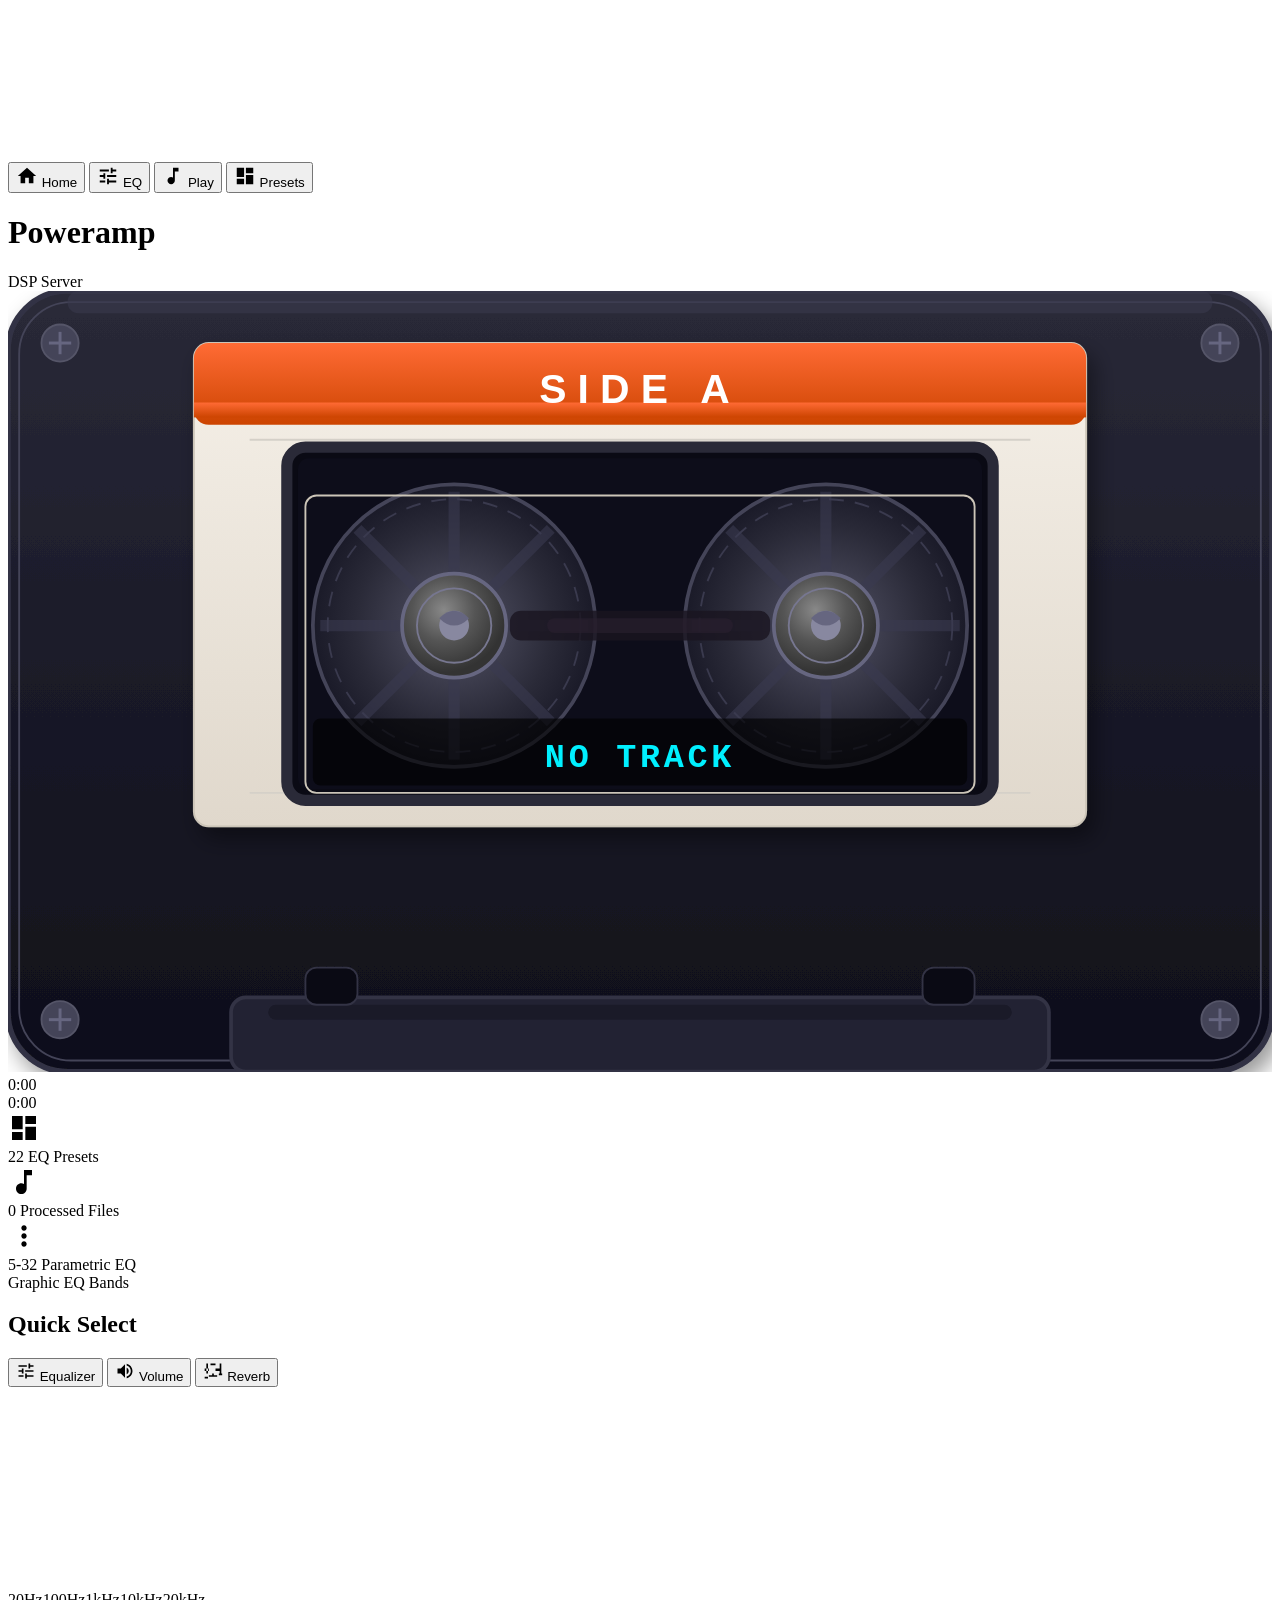
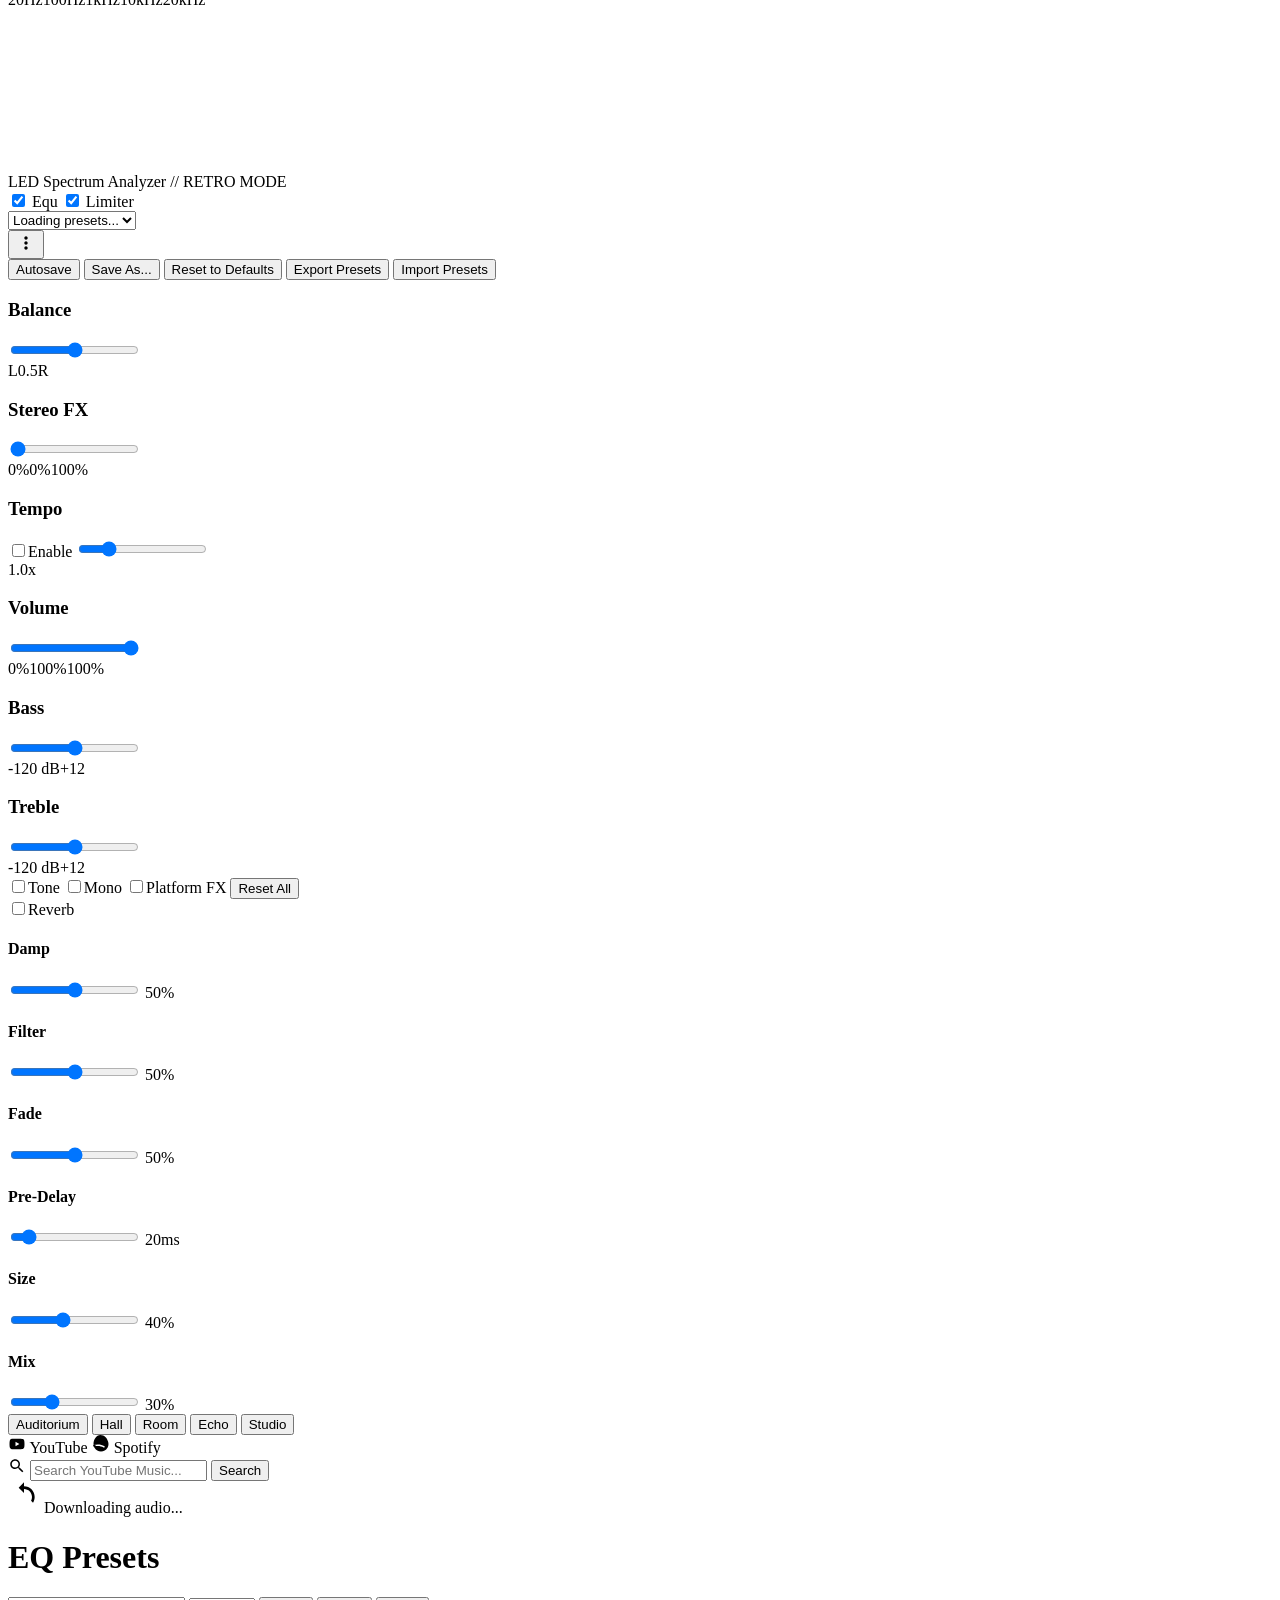
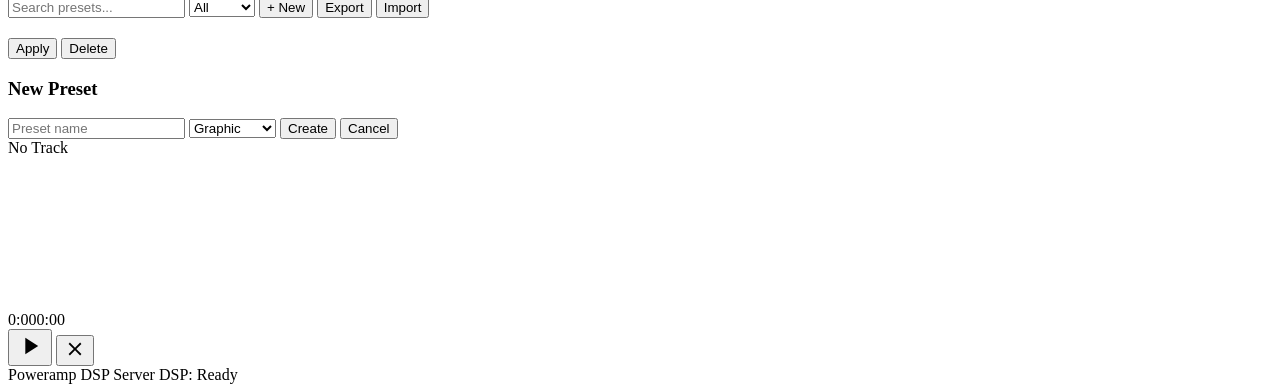
==== src/main/resources/templates/index.html @ db7acdc1 "Initial commit: Poweramp Spring Boot — SPA with YouTube/Spotify streaming, Web Audio EQ, cassette pl" ====
<!DOCTYPE html>
<html xmlns:th="http://www.thymeleaf.org">
<head>
    <meta charset="UTF-8">
    <title>Poweramp</title>
    <link rel="stylesheet" href="/css/poweramp.css">
</head>
<body>
<video id="bg-video" autoplay loop muted playsinline>
    <source src="/video/background.mp4" type="video/mp4">
</video>
<div id="bg-overlay"></div>
<div id="app">
    <!-- ===== Top Header Navigation ===== -->
    <div id="header">
        <button class="nav-btn active" data-section="dashboard" onclick="showSection('dashboard')">
            <svg width="22" height="22" viewBox="0 0 24 24"><path fill="currentColor" d="M10 20v-6h4v6h5v-8h3L12 3 2 12h3v8z"/></svg>
            <span>Home</span>
        </button>
        <button class="nav-btn" data-section="equalizer" onclick="showSection('equalizer')">
            <svg width="22" height="22" viewBox="0 0 24 24"><path fill="currentColor" d="M3 17v2h6v-2H3zM3 5v2h10V5H3zm10 16v-2h8v-2h-8v-2h-2v6h2zM7 9v2H3v2h4v2h2V9H7zm14 4v-2H11v2h10zm-6-4h2V7h4V5h-4V3h-2v6z"/></svg>
            <span>EQ</span>
        </button>
        <button class="nav-btn" data-section="player" onclick="showSection('player')">
            <svg width="22" height="22" viewBox="0 0 24 24"><path fill="currentColor" d="M12 3v10.55c-.59-.34-1.27-.55-2-.55-2.21 0-4 1.79-4 4s1.79 4 4 4 4-1.79 4-4V7h4V3h-6z"/></svg>
            <span>Play</span>
        </button>
        <button class="nav-btn" data-section="presets" onclick="showSection('presets')">
            <svg width="22" height="22" viewBox="0 0 24 24"><path fill="currentColor" d="M3 13h8V3H3v10zm0 8h8v-6H3v6zm10 0h8V11h-8v10zm0-18v6h8V3h-8z"/></svg>
            <span>Presets</span>
        </button>
    </div>

    <!-- ===== Page Sections ===== -->
    <div id="content">

        <!-- ====== DASHBOARD ====== -->
        <div class="page-section active" id="section-dashboard">
            <div class="page dashboard-page">
                <div class="dashboard-header">
                    <h1>Poweramp</h1>
                    <span class="subtitle">DSP Server</span>
                </div>

                <!-- Cassette Player -->
                <div class="cassette-wrapper" id="cassette-wrapper">
                    <div class="cassette-body">
                        <svg class="cassette-svg" viewBox="0 0 340 210" xmlns="http://www.w3.org/2000/svg">
                            <defs>
                                <linearGradient id="bodyGrad" x1="0" y1="0" x2="0" y2="1">
                                    <stop offset="0%" stop-color="#2a2a38"/>
                                    <stop offset="50%" stop-color="#1a1a28"/>
                                    <stop offset="100%" stop-color="#0f0f1a"/>
                                </linearGradient>
                                <linearGradient id="bodyGrad2" x1="0" y1="0" x2="1" y2="1">
                                    <stop offset="0%" stop-color="#333345"/>
                                    <stop offset="100%" stop-color="#151520"/>
                                </linearGradient>
                                <linearGradient id="labelGrad" x1="0" y1="0" x2="0" y2="1">
                                    <stop offset="0%" stop-color="#f5f0e8"/>
                                    <stop offset="100%" stop-color="#e0d8cc"/>
                                </linearGradient>
                                <linearGradient id="labelStripe" x1="0" y1="0" x2="0" y2="1">
                                    <stop offset="0%" stop-color="#ff6b35"/>
                                    <stop offset="100%" stop-color="#cc4400"/>
                                </linearGradient>
                                <radialGradient id="reelGrad" cx="50%" cy="50%" r="50%">
                                    <stop offset="0%" stop-color="#555568"/>
                                    <stop offset="70%" stop-color="#2a2a38"/>
                                    <stop offset="100%" stop-color="#1a1a28"/>
                                </radialGradient>
                                <radialGradient id="hubGrad" cx="40%" cy="35%" r="60%">
                                    <stop offset="0%" stop-color="#888"/>
                                    <stop offset="50%" stop-color="#555"/>
                                    <stop offset="100%" stop-color="#333"/>
                                </radialGradient>
                                <clipPath id="labelClip">
                                    <rect x="80" y="55" width="180" height="80" rx="3"/>
                                </clipPath>
                                <filter id="shadow1" x="-5%" y="-5%" width="115%" height="115%">
                                    <feDropShadow dx="2" dy="3" stdDeviation="3" flood-opacity="0.4"/>
                                </filter>
                                <filter id="innerShadow">
                                    <feOffset dx="0" dy="2"/>
                                    <feGaussianBlur stdDeviation="3" result="blur"/>
                                    <feComposite operator="out" in="SourceGraphic"/>
                                    <feComponentTransfer><feFuncA type="linear" slope="0.3"/></feComponentTransfer>
                                    <feBlend in="SourceGraphic"/>
                                </filter>
                            </defs>

                            <!-- Cassette shell -->
                            <rect x="0" y="0" width="340" height="210" rx="16" ry="16" fill="url(#bodyGrad)" stroke="#333345" stroke-width="1.5" filter="url(#shadow1)"/>
                            <rect x="3" y="3" width="334" height="204" rx="14" ry="14" fill="none" stroke="#444458" stroke-width="0.5"/>

                            <!-- Top edge highlight -->
                            <rect x="16" y="0" width="308" height="6" rx="3" fill="#3a3a4e" opacity="0.6"/>

                            <!-- Bottom edge (tape head area) -->
                            <rect x="60" y="190" width="220" height="20" rx="4" fill="#222233" stroke="#333345" stroke-width="1"/>
                            <rect x="70" y="192" width="200" height="4" rx="2" fill="#1a1a28"/>

                            <!-- Tape guide holes -->
                            <rect x="80" y="182" width="14" height="10" rx="3" fill="#0a0a14" stroke="#333345" stroke-width="0.5"/>
                            <rect x="246" y="182" width="14" height="10" rx="3" fill="#0a0a14" stroke="#333345" stroke-width="0.5"/>

                            <!-- Screws -->
                            <g class="screw"><circle cx="14" cy="14" r="5" fill="#444458" stroke="#555568" stroke-width="0.5"/><line x1="11" y1="14" x2="17" y2="14" stroke="#666680" stroke-width="0.8"/><line x1="14" y1="11" x2="14" y2="17" stroke="#666680" stroke-width="0.8"/></g>
                            <g class="screw"><circle cx="326" cy="14" r="5" fill="#444458" stroke="#555568" stroke-width="0.5"/><line x1="323" y1="14" x2="329" y2="14" stroke="#666680" stroke-width="0.8"/><line x1="326" y1="11" x2="326" y2="17" stroke="#666680" stroke-width="0.8"/></g>
                            <g class="screw"><circle cx="14" cy="196" r="5" fill="#444458" stroke="#555568" stroke-width="0.5"/><line x1="11" y1="196" x2="17" y2="196" stroke="#666680" stroke-width="0.8"/><line x1="14" y1="193" x2="14" y2="199" stroke="#666680" stroke-width="0.8"/></g>
                            <g class="screw"><circle cx="326" cy="196" r="5" fill="#444458" stroke="#555568" stroke-width="0.5"/><line x1="323" y1="196" x2="329" y2="196" stroke="#666680" stroke-width="0.8"/><line x1="326" y1="193" x2="326" y2="199" stroke="#666680" stroke-width="0.8"/></g>

                            <!-- Label background -->
                            <rect x="50" y="14" width="240" height="130" rx="4" fill="url(#labelGrad)" stroke="#ccc5b8" stroke-width="0.5" filter="url(#shadow1)"/>

                            <!-- Label top stripe -->
                            <rect x="50" y="14" width="240" height="22" rx="4" fill="url(#labelStripe)"/>
                            <rect x="50" y="30" width="240" height="4" fill="url(#labelStripe)"/>

                            <!-- Side A text -->
                            <text x="170" y="30" text-anchor="middle" font-family="Arial, sans-serif" font-size="11" font-weight="bold" fill="#fff" letter-spacing="3">SIDE A</text>

                            <!-- Label lines decoration -->
                            <line x1="65" y1="40" x2="275" y2="40" stroke="#d5d0c8" stroke-width="0.5"/>
                            <line x1="65" y1="135" x2="275" y2="135" stroke="#d5d0c8" stroke-width="0.5"/>

                            <!-- Window cutout -->
                            <rect x="75" y="42" width="190" height="95" rx="5" fill="#0a0a14" stroke="#2a2a38" stroke-width="3"/>
                            <rect x="78" y="45" width="184" height="89" rx="3" fill="#0d0d1a"/>

                            <!-- Left reel -->
                            <g class="reel-group reel-left" id="reel-left-svg">
                                <circle cx="120" cy="90" r="38" fill="url(#reelGrad)" stroke="#444458" stroke-width="1"/>
                                <circle cx="120" cy="90" r="34" fill="none" stroke="#3a3a4e" stroke-width="0.5" stroke-dasharray="4,3"/>
                                <!-- Spokes -->
                                <line x1="120" y1="54" x2="120" y2="126" stroke="#3a3a50" stroke-width="3" opacity="0.6"/>
                                <line x1="84" y1="90" x2="156" y2="90" stroke="#3a3a50" stroke-width="3" opacity="0.6"/>
                                <line x1="94" y1="64" x2="146" y2="116" stroke="#3a3a50" stroke-width="3" opacity="0.6"/>
                                <line x1="146" y1="64" x2="94" y2="116" stroke="#3a3a50" stroke-width="3" opacity="0.6"/>
                                <!-- Hub -->
                                <circle cx="120" cy="90" r="14" fill="url(#hubGrad)" stroke="#666680" stroke-width="1"/>
                                <circle cx="120" cy="90" r="10" fill="none" stroke="#777790" stroke-width="0.5"/>
                                <circle cx="120" cy="90" r="4" fill="#8888a0"/>
                                <path d="M116 88 Q120 84 124 88 Q120 92 116 88Z" fill="#666680"/>
                            </g>

                            <!-- Right reel -->
                            <g class="reel-group reel-right" id="reel-right-svg">
                                <circle cx="220" cy="90" r="38" fill="url(#reelGrad)" stroke="#444458" stroke-width="1"/>
                                <circle cx="220" cy="90" r="34" fill="none" stroke="#3a3a4e" stroke-width="0.5" stroke-dasharray="4,3"/>
                                <line x1="220" y1="54" x2="220" y2="126" stroke="#3a3a50" stroke-width="3" opacity="0.6"/>
                                <line x1="184" y1="90" x2="256" y2="90" stroke="#3a3a50" stroke-width="3" opacity="0.6"/>
                                <line x1="194" y1="64" x2="246" y2="116" stroke="#3a3a50" stroke-width="3" opacity="0.6"/>
                                <line x1="246" y1="64" x2="194" y2="116" stroke="#3a3a50" stroke-width="3" opacity="0.6"/>
                                <circle cx="220" cy="90" r="14" fill="url(#hubGrad)" stroke="#666680" stroke-width="1"/>
                                <circle cx="220" cy="90" r="10" fill="none" stroke="#777790" stroke-width="0.5"/>
                                <circle cx="220" cy="90" r="4" fill="#8888a0"/>
                                <path d="M216 88 Q220 84 224 88 Q220 92 216 88Z" fill="#666680"/>
                            </g>

                            <!-- Tape connecting reels -->
                            <rect x="135" y="86" width="70" height="8" rx="3" fill="#1a1520" opacity="0.8"/>
                            <rect x="145" y="88" width="50" height="4" rx="2" fill="#2a2030" opacity="0.6"/>

                            <!-- Album art in label area -->
                            <image id="cassette-img-svg" x="80" y="55" width="180" height="80" clip-path="url(#labelClip)" preserveAspectRatio="xMidYMid slice" opacity="0">
                                <animate attributeName="opacity" from="0" to="1" dur="0.3s" fill="freeze"/>
                            </image>

                            <!-- Label overlay gradient over album art -->
                            <rect x="80" y="55" width="180" height="80" rx="3" fill="none" stroke="#ccc5b8" stroke-width="0.5"/>
                            <rect x="80" y="55" width="180" height="80" rx="3" fill="url(#labelGrad)" opacity="0">
                                <animate attributeName="opacity" values="0;0" dur="0.1s" fill="freeze"/>
                            </rect>

                            <!-- Song title on label -->
                            <rect x="82" y="115" width="176" height="18" rx="2" fill="rgba(0,0,0,0.7)" opacity="0.9"/>
                            <text id="cassette-title-svg" x="170" y="128" text-anchor="middle" font-family="'Courier New', monospace" font-size="9" font-weight="bold" fill="#00f0ff" letter-spacing="1">NO TRACK</text>
                        </svg>
                    </div>
                    <div class="cassette-time-row">
                        <span class="cassette-time" id="cassette-current">0:00</span>
                        <div class="cassette-progress-track">
                            <div class="cassette-progress-fill" id="cassette-progress-fill"></div>
                        </div>
                        <span class="cassette-time" id="cassette-duration">0:00</span>
                    </div>
                </div>

                <div class="stats-grid">
                    <div class="stat-card">
                        <div class="stat-icon">
                            <svg width="32" height="32" viewBox="0 0 24 24"><path fill="currentColor" d="M3 13h8V3H3v10zm0 8h8v-6H3v6zm10 0h8V11h-8v10zm0-18v6h8V3h-8z"/></svg>
                        </div>
                        <div class="stat-info">
                            <span class="stat-value" id="preset-count">22</span>
                            <span class="stat-label">EQ Presets</span>
                        </div>
                    </div>
                    <div class="stat-card">
                        <div class="stat-icon">
                            <svg width="32" height="32" viewBox="0 0 24 24"><path fill="currentColor" d="M12 3v10.55c-.59-.34-1.27-.55-2-.55-2.21 0-4 1.79-4 4s1.79 4 4 4 4-1.79 4-4V7h4V3h-6z"/></svg>
                        </div>
                        <div class="stat-info">
                            <span class="stat-value">0</span>
                            <span class="stat-label">Processed Files</span>
                        </div>
                    </div>
                    <div class="stat-card">
                        <div class="stat-icon">
                            <svg width="32" height="32" viewBox="0 0 24 24"><path fill="currentColor" d="M12 8c1.1 0 2-.9 2-2s-.9-2-2-2-2 .9-2 2 .9 2 2 2zm0 2c-1.1 0-2 .9-2 2s.9 2 2 2 2-.9 2-2-.9-2-2-2zm0 6c-1.1 0-2 .9-2 2s.9 2 2 2 2-.9 2-2-.9-2-2-2z"/></svg>
                        </div>
                        <div class="stat-info">
                            <span class="stat-value">5-32</span>
                            <span class="stat-label">Parametric EQ<br>Graphic EQ Bands</span>
                        </div>
                    </div>
                </div>
                <div class="quick-presets">
                    <h2>Quick Select</h2>
                    <div class="preset-pills" id="quick-presets"></div>
                </div>
            </div>
        </div>

        <!-- ====== EQUALIZER ====== -->
        <div class="page-section" id="section-equalizer">
            <div id="eq-container">
                <div id="eq-tabs">
                    <button class="eq-tab active" data-tab="eq" onclick="switchEqTab('eq')">
                        <svg width="20" height="20" viewBox="0 0 24 24"><path fill="currentColor" d="M3 17v2h6v-2H3zM3 5v2h10V5H3zm10 16v-2h8v-2h-8v-2h-2v6h2zM7 9v2H3v2h4v2h2V9H7zm14 4v-2H11v2h10zm-6-4h2V7h4V5h-4V3h-2v6z"/></svg>
                        <span>Equalizer</span>
                    </button>
                    <button class="eq-tab" data-tab="vol" onclick="switchEqTab('vol')">
                        <svg width="20" height="20" viewBox="0 0 24 24"><path fill="currentColor" d="M3 9v6h4l5 5V4L7 9H3zm13.5 3c0-1.77-1.02-3.29-2.5-4.03v8.05c1.48-.73 2.5-2.25 2.5-4.02zM14 3.23v2.06c2.89.86 5 3.54 5 6.71s-2.11 5.85-5 6.71v2.06c4.01-.91 7-4.49 7-8.77s-2.99-7.86-7-8.77z"/></svg>
                        <span>Volume</span>
                    </button>
                    <button class="eq-tab" data-tab="reverb" onclick="switchEqTab('reverb')">
                        <svg width="20" height="20" viewBox="0 0 24 24"><path fill="currentColor" d="M19 9h-4v3h5v-3h-1zM2 9v3h5V9H2zm7-6h6v2H9V3zm-5 0h2v12H4V3zm16 0h2v12h-2V3zm-3 16H7v-2h10v2zm-6-4h2v3h-2v-3zm12 0h-4v2h4v-2zM2 19h4v2H2v-2z"/></svg>
                        <span>Reverb</span>
                    </button>
                </div>
                <div id="eq-tab-content" class="eq-tab-panel active">
                    <div id="frs-container">
                        <canvas id="frs-canvas" width="860" height="200"></canvas>
                        <div id="frs-labels">
                            <span>20Hz</span><span>100Hz</span><span>1kHz</span><span>10kHz</span><span>20kHz</span>
                        </div>
                    </div>
                    <div id="spectrum-container">
                        <canvas id="spectrum-canvas" width="860" height="160"></canvas>
                        <div id="spectrum-labels">
                            <span>LED Spectrum Analyzer</span>
                            <span id="spec-color-label">// RETRO MODE</span>
                        </div>
                    </div>
                    <div id="eq-sliders-container">
                        <div id="eq-sliders" class="eq-sliders"></div>
                    </div>
                    <div id="eq-controls">
                        <div class="eq-buttons-row">
                            <label class="dsp-toggle">
                                <input type="checkbox" id="eq-enabled" checked onchange="toggleEqProcessing()">
                                <span class="toggle-label">Equ</span>
                            </label>
                            <label class="dsp-toggle">
                                <input type="checkbox" id="limiter-enabled" checked>
                                <span class="toggle-label">Limiter</span>
                            </label>
                            <div class="preset-selector">
                                <select id="preset-select" onchange="loadPreset(this.value)">
                                    <option value="">Loading presets...</option>
                                </select>
                            </div>
                            <button class="eq-menu-btn" onclick="toggleEqMenu()">
                                <svg width="20" height="20" viewBox="0 0 24 24"><path fill="currentColor" d="M12 8c1.1 0 2-.9 2-2s-.9-2-2-2-2 .9-2 2 .9 2 2 2zm0 2c-1.1 0-2 .9-2 2s.9 2 2 2 2-.9 2-2-.9-2-2-2zm0 6c-1.1 0-2 .9-2 2s.9 2 2 2 2-.9 2-2-.9-2-2-2z"/></svg>
                            </button>
                        </div>
                    </div>
                    <div id="eq-menu-popup" class="eq-menu-popup hidden">
                        <button onclick="toggleAutoSave()">Autosave</button>
                        <button onclick="savePreset()">Save As...</button>
                        <button onclick="resetEq()">Reset to Defaults</button>
                        <button onclick="exportPresets()">Export Presets</button>
                        <button onclick="document.getElementById('import-file').click()">Import Presets</button>
                        <input type="file" id="import-file" accept=".json" style="display:none" onchange="importPresets(event)">
                    </div>
                </div>
                <div id="vol-tab-content" class="eq-tab-panel">
                    <div class="vol-grid">
                        <div class="vol-section">
                            <h3>Balance</h3>
                            <input type="range" min="0" max="1" step="0.01" value="0.5" class="vol-slider" id="balance-slider" oninput="updateVolume()">
                            <div class="knob-labels"><span>L</span><span id="balance-value">0.5</span><span>R</span></div>
                        </div>
                        <div class="vol-section">
                            <h3>Stereo FX</h3>
                            <input type="range" min="0" max="1" step="0.01" value="0" class="vol-slider" id="sfx-slider" oninput="updateVolume()">
                            <div class="knob-labels"><span>0%</span><span id="sfx-value">0%</span><span>100%</span></div>
                        </div>
                        <div class="vol-section">
                            <h3>Tempo</h3>
                            <label class="dsp-toggle sm">
                                <input type="checkbox" id="tempo-enabled"><span>Enable</span>
                            </label>
                            <input type="range" min="0.5" max="3" step="0.05" value="1" class="vol-slider" id="tempo-slider" oninput="updateVolume()">
                            <div class="knob-labels"><span id="tempo-value">1.0x</span></div>
                        </div>
                        <div class="vol-section">
                            <h3>Volume</h3>
                            <input type="range" min="0" max="1" step="0.01" value="1" class="vol-slider" id="volume-slider" oninput="updateVolume()">
                            <div class="knob-labels"><span>0%</span><span id="volume-value">100%</span><span>100%</span></div>
                        </div>
                        <div class="vol-section">
                            <h3>Bass</h3>
                            <input type="range" min="-12" max="12" value="0" class="vol-slider" id="bass-slider" oninput="updateTone()">
                            <div class="knob-labels"><span>-12</span><span id="bass-value">0 dB</span><span>+12</span></div>
                        </div>
                        <div class="vol-section">
                            <h3>Treble</h3>
                            <input type="range" min="-12" max="12" value="0" class="vol-slider" id="treble-slider" oninput="updateTone()">
                            <div class="knob-labels"><span>-12</span><span id="treble-value">0 dB</span><span>+12</span></div>
                        </div>
                    </div>
                    <div class="vol-checkboxes">
                        <label class="dsp-toggle sm"><input type="checkbox" id="tone-enabled" onchange="toggleEqProcessing()"><span>Tone</span></label>
                        <label class="dsp-toggle sm"><input type="checkbox" id="mono-enabled"><span>Mono</span></label>
                        <label class="dsp-toggle sm"><input type="checkbox" id="platform-fx"><span>Platform FX</span></label>
                        <button class="reset-btn" onclick="resetVolume()">Reset All</button>
                    </div>
                </div>
                <div id="reverb-tab-content" class="eq-tab-panel">
                    <label class="dsp-toggle"><input type="checkbox" id="reverb-enabled"><span>Reverb</span></label>
                    <div class="reverb-grid">
                        <div class="rev-section"><h4>Damp</h4>
                            <input type="range" min="0" max="100" value="50" class="rev-slider" id="rev-damp" oninput="updateReverb()">
                            <span id="rev-damp-val">50%</span>
                        </div>
                        <div class="rev-section"><h4>Filter</h4>
                            <input type="range" min="0" max="100" value="50" class="rev-slider" id="rev-filter" oninput="updateReverb()">
                            <span id="rev-filter-val">50%</span>
                        </div>
                        <div class="rev-section"><h4>Fade</h4>
                            <input type="range" min="0" max="100" value="50" class="rev-slider" id="rev-fade" oninput="updateReverb()">
                            <span id="rev-fade-val">50%</span>
                        </div>
                        <div class="rev-section"><h4>Pre-Delay</h4>
                            <input type="range" min="0" max="200" value="20" class="rev-slider" id="rev-predelay" oninput="updateReverb()">
                            <span id="rev-predelay-val">20ms</span>
                        </div>
                        <div class="rev-section"><h4>Size</h4>
                            <input type="range" min="0" max="100" value="40" class="rev-slider" id="rev-size" oninput="updateReverb()">
                            <span id="rev-size-val">40%</span>
                        </div>
                        <div class="rev-section"><h4>Mix</h4>
                            <input type="range" min="0" max="100" value="30" class="rev-slider" id="rev-mix" oninput="updateReverb()">
                            <span id="rev-mix-val">30%</span>
                        </div>
                    </div>
                    <div class="rev-presets">
                        <button onclick="loadReverbPreset('auditorium')">Auditorium</button>
                        <button onclick="loadReverbPreset('hall')">Hall</button>
                        <button onclick="loadReverbPreset('room')">Room</button>
                        <button onclick="loadReverbPreset('echo')">Echo</button>
                        <button onclick="loadReverbPreset('studio')">Studio</button>
                    </div>
                </div>
            </div>
        </div>

        <!-- ====== PLAYER ====== -->
        <div class="page-section" id="section-player">
            <div class="page">
                <div class="source-toggle">
                    <label class="source-option active" data-source="youtube" onclick="switchSource('youtube')">
                        <svg width="18" height="18" viewBox="0 0 24 24"><path fill="currentColor" d="M10 15l5.19-3L10 9v6m11.56-7.83c.13.47.22 1.1.28 1.9.07.8.1 1.49.1 2.09L22 12c0 2.19-.16 3.8-.44 4.83-.25.9-.83 1.48-1.73 1.73-.47.13-1.33.22-2.65.28-1.3.07-2.49.1-3.59.1L12 19c-4.19 0-6.8-.16-7.83-.44-.9-.25-1.48-.83-1.73-1.73-.13-.47-.22-1.1-.28-1.9-.07-.8-.1-1.49-.1-2.09L2 12c0-2.19.16-3.8.44-4.83.25-.9.83-1.48 1.73-1.73.47-.13 1.33-.22 2.65-.28 1.3-.07 2.49-.1 3.59-.1L12 5c4.19 0 6.8.16 7.83.44.9.25 1.48.83 1.73 1.73z"/></svg>
                        YouTube
                    </label>
                    <label class="source-option" data-source="spotify" onclick="switchSource('spotify')">
                        <svg width="18" height="18" viewBox="0 0 24 24"><path fill="currentColor" d="M12 2C6.48 2 2 6.48 2 12s4.48 10 10 10 10-4.48 10-10S17.52 2 12 2zm4.59 14.37c-.26.43-.82.57-1.25.31-3.42-2.09-7.73-2.56-12.8-1.4-.5.12-.99-.19-1.11-.69-.12-.5.19-.99.69-1.11 5.69-1.35 10.58-.8 14.47 1.57.43.26.57.82.31 1.32zm1.24-2.7c-.32.54-.1 1.22.43 1.54.54.32 1.22.1 1.54-.43.84-1.4 1.32-3.05 1.32-4.78 0-5.52-4.48-10-10-10S2 6.48 2 12c0 1.73.48 3.38 1.32 4.78.32.54 1.01.75 1.54.43.54-.32.75-1.01.43-1.54C4.65 13.91 4.26 12.45 4.26 10.96c0-4.27 3.47-7.74 7.74-7.74s7.74 3.47 7.74 7.74c0 1.49-.39 2.95-1.05 4.21z"/></svg>
                        Spotify
                    </label>
                </div>
                <div class="yt-search-bar">
                    <svg class="search-icon" width="18" height="18" viewBox="0 0 24 24"><path fill="currentColor" d="M15.5 14h-.79l-.28-.27C15.41 12.59 16 11.11 16 9.5 16 5.91 13.09 3 9.5 3S3 5.91 3 9.5 5.91 16 9.5 16c1.61 0 3.09-.59 4.23-1.57l.27.28v.79l5 4.99L20.49 19l-4.99-5zm-6 0C7.01 14 5 11.99 5 9.5S7.01 5 9.5 5 14 7.01 14 9.5 11.99 14 9.5 14z"/></svg>
                    <input type="text" id="search-input" placeholder="Search YouTube Music..." onkeydown="if(event.key==='Enter')doSearch()">
                    <button class="search-btn" onclick="doSearch()">Search</button>
                </div>
                <div id="search-status" class="search-status"></div>
                <div id="search-results" class="yt-results"></div>
                <div id="loading-spinner" class="loading-spinner hidden">
                    <svg width="32" height="32" viewBox="0 0 24 24" class="spinner"><path fill="currentColor" d="M12 4V1L8 5l4 4V6c3.31 0 6 2.69 6 6 0 1.01-.25 1.97-.7 2.8l1.46 1.46C19.54 15.03 20 13.57 20 12c0-4.42-3.58-8-8-8z"/></svg>
                    <span>Downloading audio...</span>
                </div>
            </div>
        </div>

        <!-- ====== PRESETS ====== -->
        <div class="page-section" id="section-presets">
            <div class="page presets-page">
                <h1>EQ Presets</h1>
                <div class="preset-toolbar">
                    <input type="text" id="preset-search" placeholder="Search presets..." oninput="filterPresets()">
                    <select id="preset-category-filter" onchange="filterPresets()">
                        <option value="ALL">All</option><option value="BUILT_IN">Built-in</option>
                        <option value="USER">User</option><option value="AUTO_EQ">AutoEq</option>
                    </select>
                    <button class="action-btn" onclick="showNewPresetDialog()">+ New</button>
                    <button class="action-btn" onclick="exportPresets()">Export</button>
                    <button class="action-btn" onclick="document.getElementById('import-file').click()">Import</button>
                </div>
                <div id="preset-list" class="preset-list"></div>
                <div id="preset-detail" class="preset-detail hidden">
                    <h2 id="detail-name"></h2>
                    <div id="detail-bands"></div>
                    <button class="action-btn" onclick="applyPresetDetail()">Apply</button>
                    <button class="action-btn" onclick="deletePresetDetail()">Delete</button>
                </div>
            </div>
            <div id="new-preset-dialog" class="dialog-overlay hidden">
                <div class="dialog">
                    <h3>New Preset</h3>
                    <input type="text" id="new-preset-name" placeholder="Preset name">
                    <select id="new-preset-mode"><option value="GRAPHIC">Graphic</option><option value="PARAMETRIC">Parametric</option></select>
                    <button class="action-btn" onclick="createPreset()">Create</button>
                    <button class="action-btn" onclick="closeDialog('new-preset-dialog')">Cancel</button>
                </div>
            </div>
        </div>

    </div>

    <!-- ===== Now Playing Bar ===== -->
    <div id="now-playing" class="now-playing hidden">
        <div class="np-info">
            <div class="np-title" id="np-title">No Track</div>
            <div class="np-seekbar">
                <div class="waveseek-bg" id="seekbar-bg" onclick="seekTo(event)">
                    <canvas id="wave-canvas" class="wave-canvas"></canvas>
                </div>
                <div class="seek-labels"><span id="np-current">0:00</span><span id="np-duration">0:00</span></div>
            </div>
        </div>
        <div class="np-controls">
            <button class="ctrl-btn" onclick="togglePlayPause()">
                <svg id="play-pause-icon" width="28" height="28" viewBox="0 0 24 24"><path fill="currentColor" d="M8 5v14l11-7z"/></svg>
            </button>
            <button class="ctrl-btn" onclick="stopPlayback()">
                <svg width="22" height="22" viewBox="0 0 24 24"><path fill="currentColor" d="M19 6.41L17.59 5 12 10.59 6.41 5 5 6.41 10.59 12 5 17.59 6.41 19 12 13.41 17.59 19 19 17.59 13.41 12z"/></svg>
            </button>
        </div>
    </div>

    <audio id="audio-player" style="display:none"></audio>

    <!-- ===== Status Bar ===== -->
    <div id="status-bar">
        <div id="status-content">
            <span id="status-text">Poweramp DSP Server</span>
            <span id="status-dsp">DSP: Ready</span>
        </div>
    </div>

</div>

<script src="/js/poweramp.js"></script>
<script>
    // Init dashboard
    loadQuickPresets();
    // Init equalizer (always ready)
    renderSliders();
    loadPresetList();
    updateFrs();
    // Connect audio to Web Audio if playing on load
    restorePlayerState();
</script>
</body>
</html>
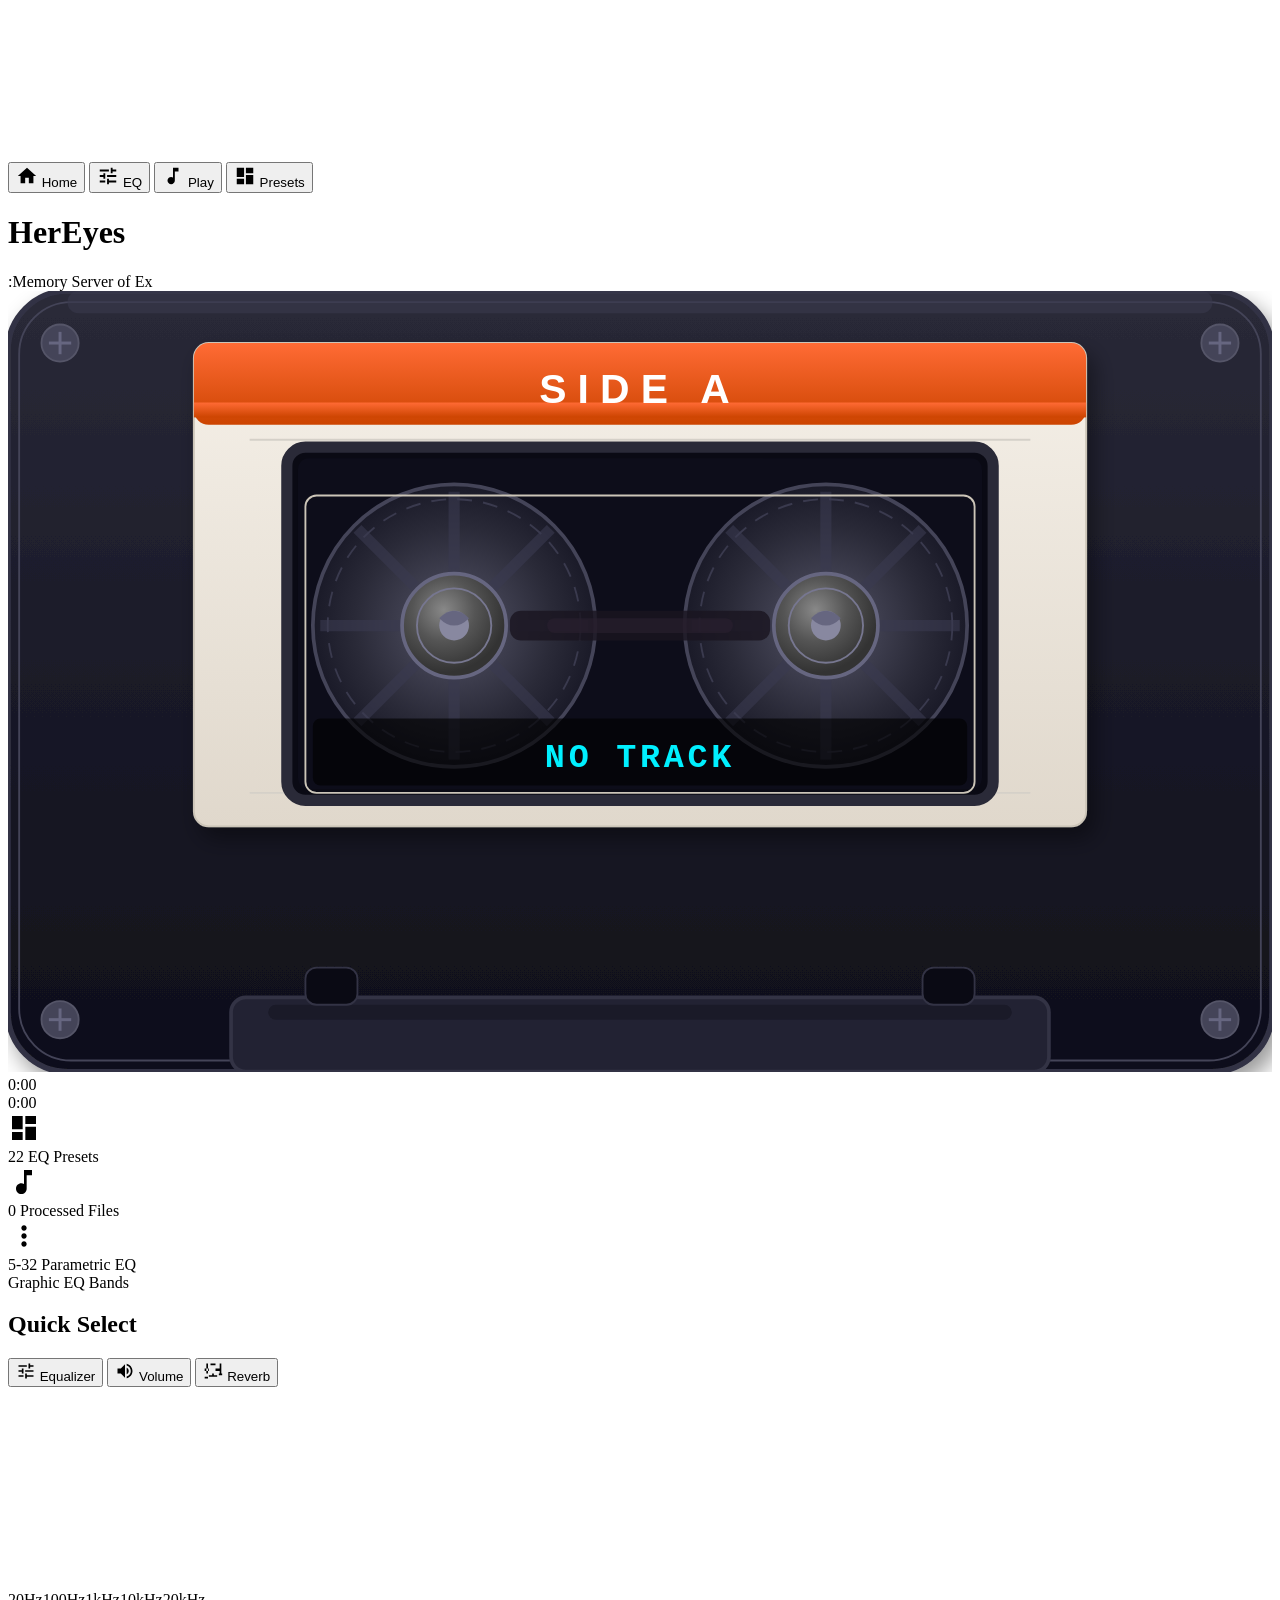
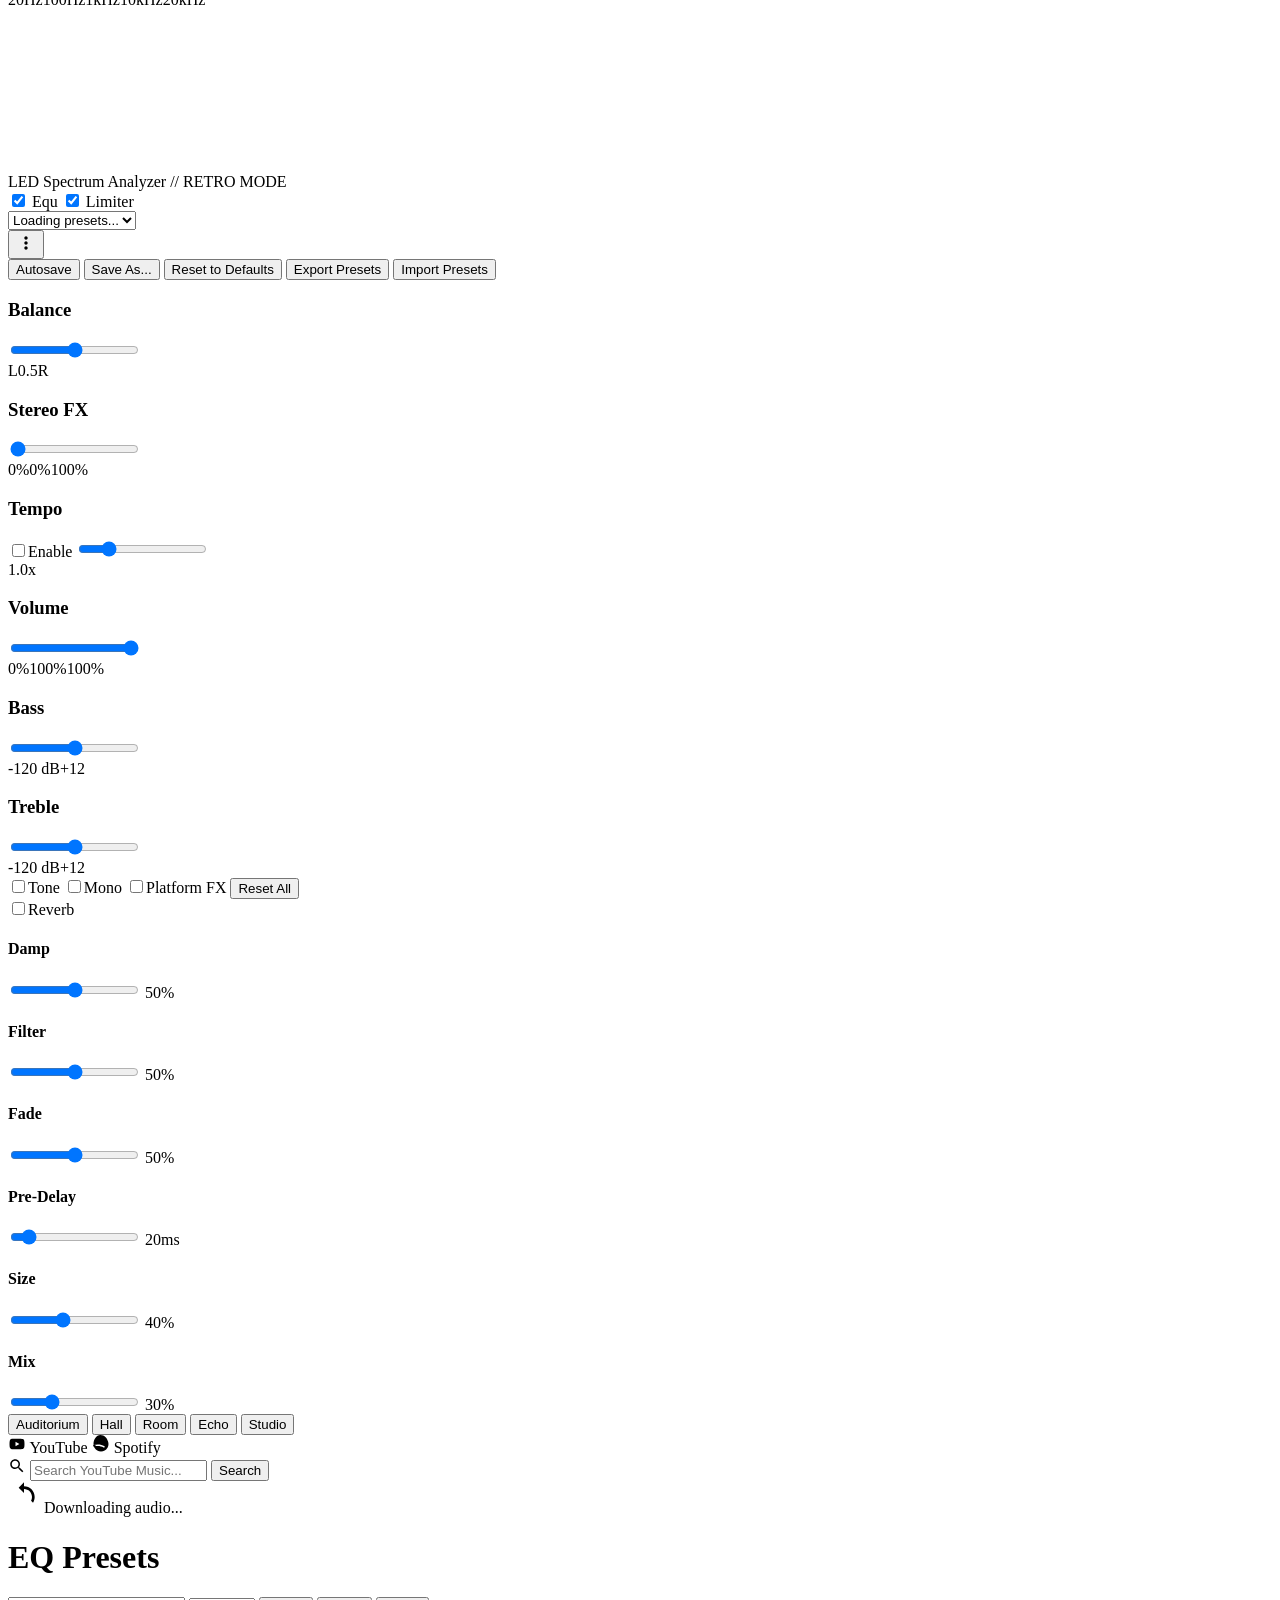
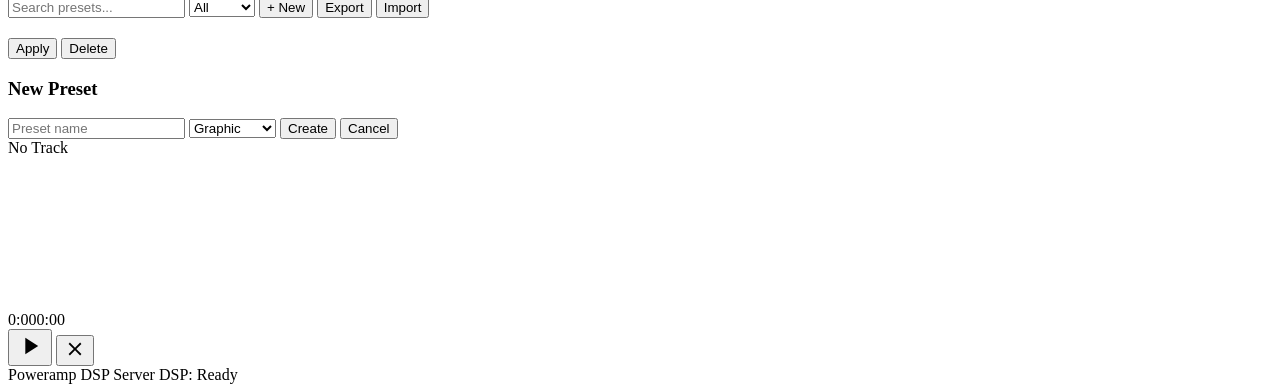
==== commit 7dca7e01: "rename: HerEyes :Memory Server of Ex" ====
--- a/src/main/resources/templates/index.html
+++ b/src/main/resources/templates/index.html
@@ -2,7 +2,7 @@
 <html xmlns:th="http://www.thymeleaf.org">
 <head>
     <meta charset="UTF-8">
-    <title>Poweramp</title>
+    <title>HerEyes</title>
     <link rel="stylesheet" href="/css/poweramp.css">
 </head>
 <body>
@@ -38,8 +38,8 @@
         <div class="page-section active" id="section-dashboard">
             <div class="page dashboard-page">
                 <div class="dashboard-header">
-                    <h1>Poweramp</h1>
-                    <span class="subtitle">DSP Server</span>
+                    <h1>HerEyes</h1>
+                    <span class="subtitle">:Memory Server of Ex</span>
                 </div>
 
                 <!-- Cassette Player -->
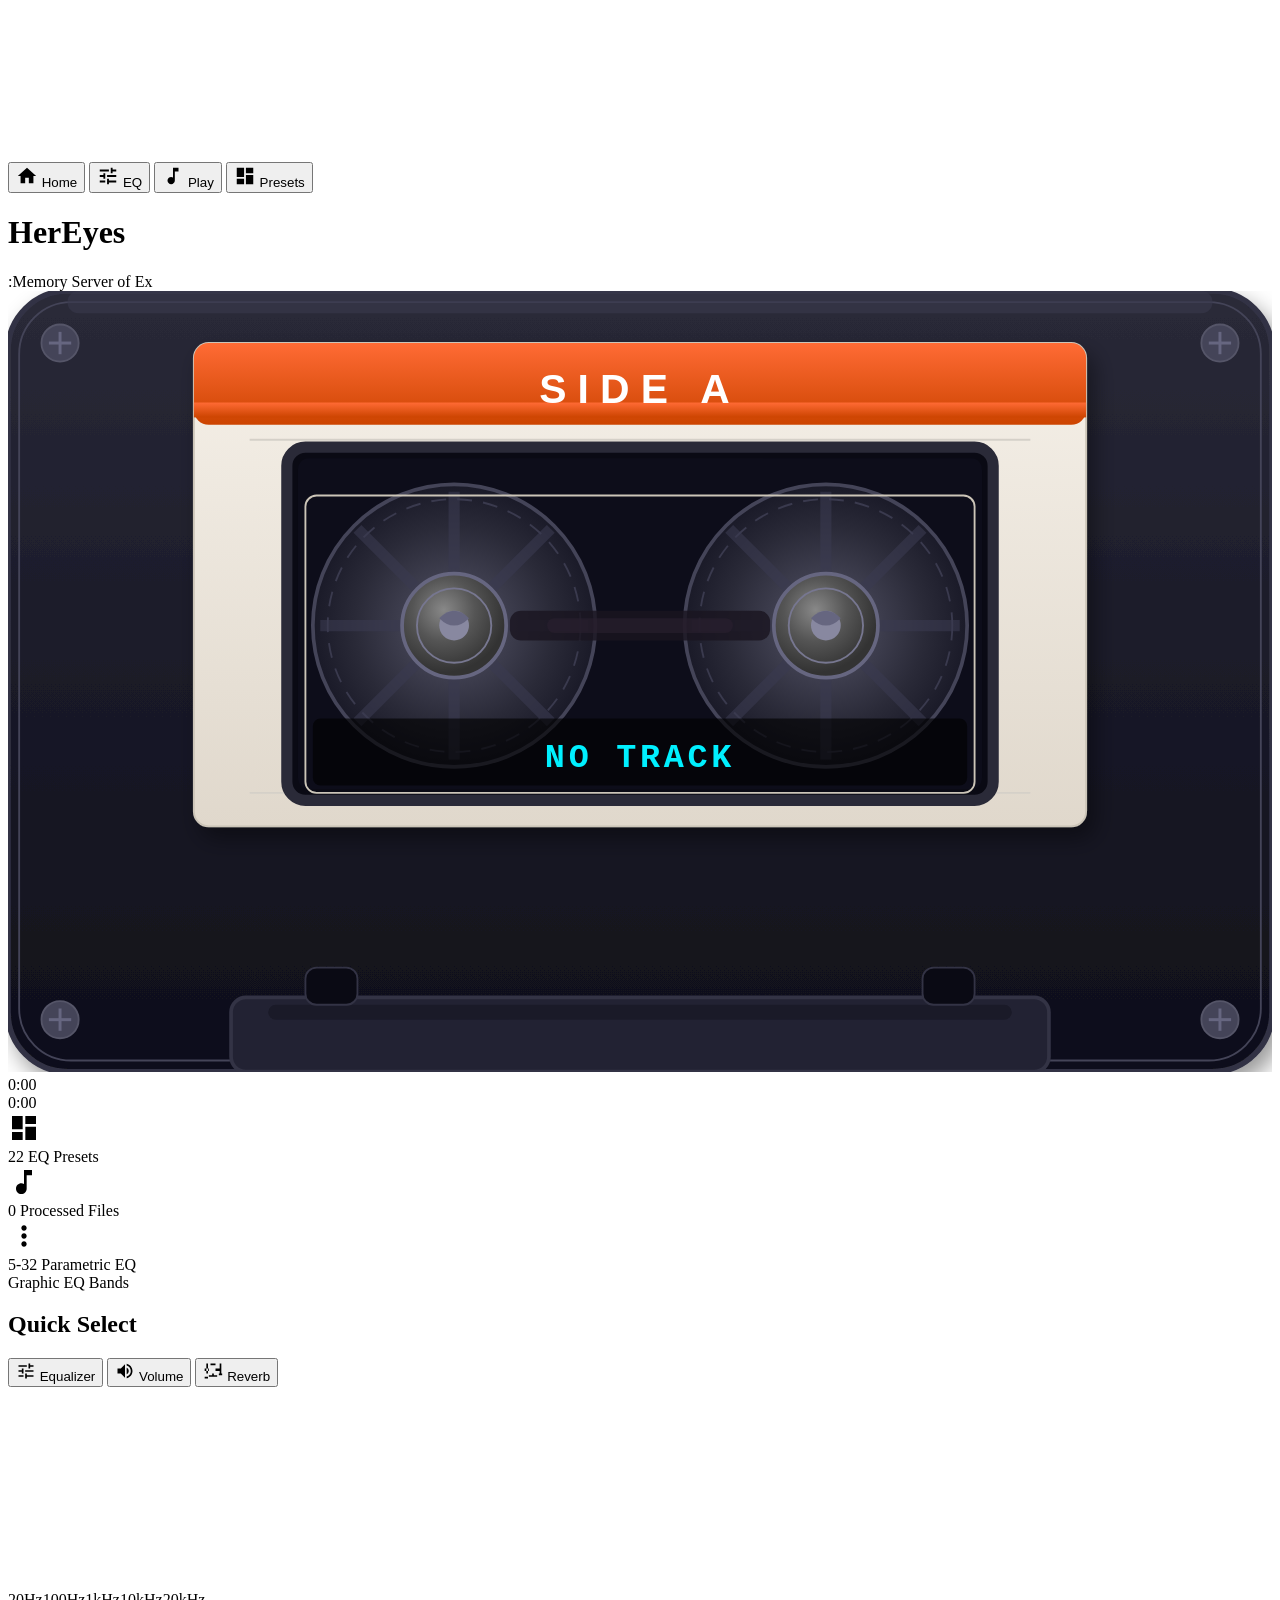
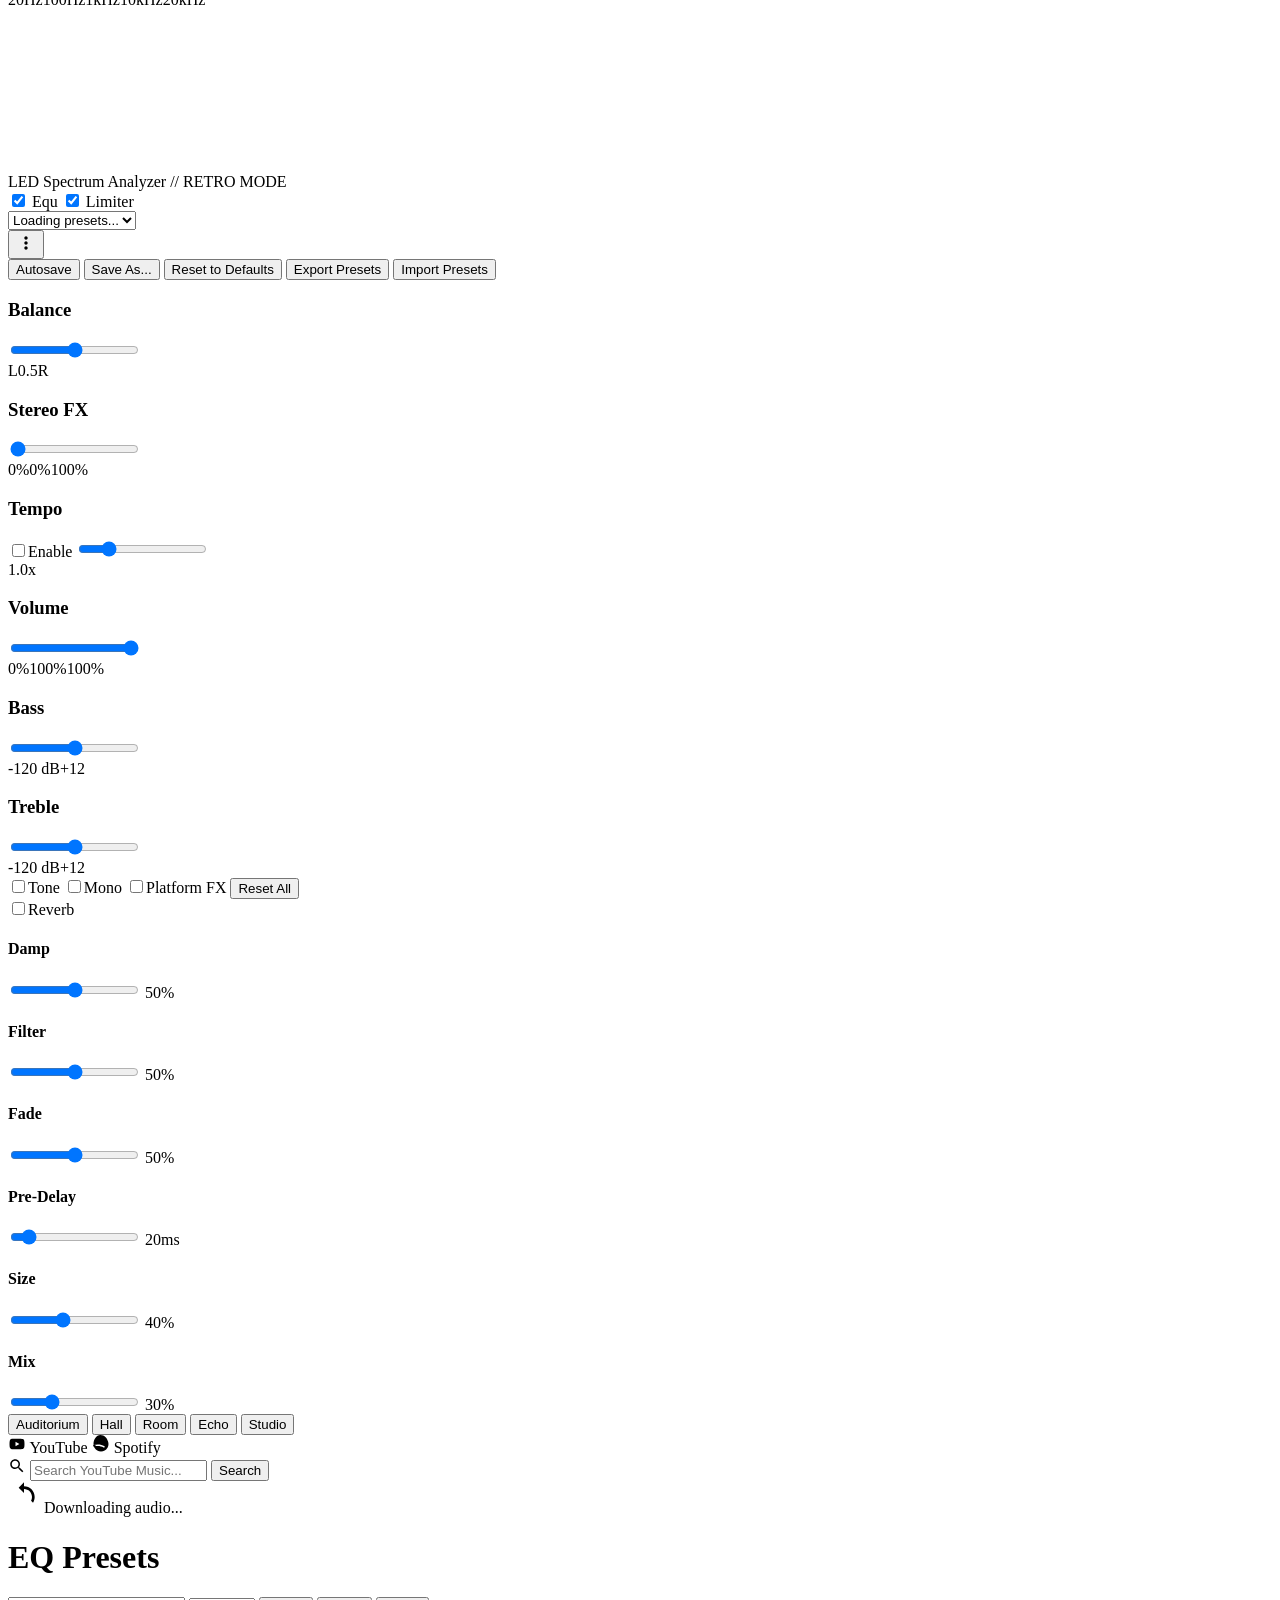
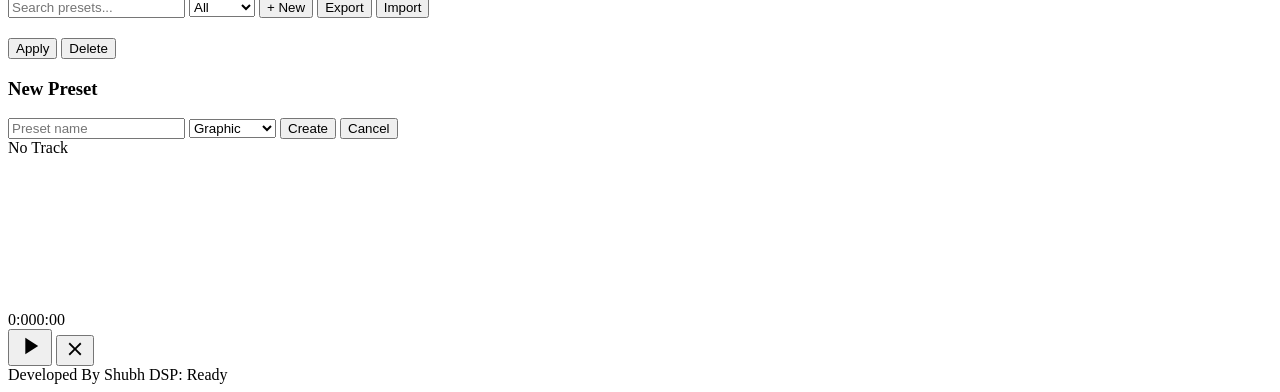
==== commit 7e5ea900: "status: updated to Developed By Shubh" ====
--- a/src/main/resources/templates/index.html
+++ b/src/main/resources/templates/index.html
@@ -456,7 +456,7 @@
     <!-- ===== Status Bar ===== -->
     <div id="status-bar">
         <div id="status-content">
-            <span id="status-text">Poweramp DSP Server</span>
+            <span id="status-text">Developed By Shubh</span>
             <span id="status-dsp">DSP: Ready</span>
         </div>
     </div>
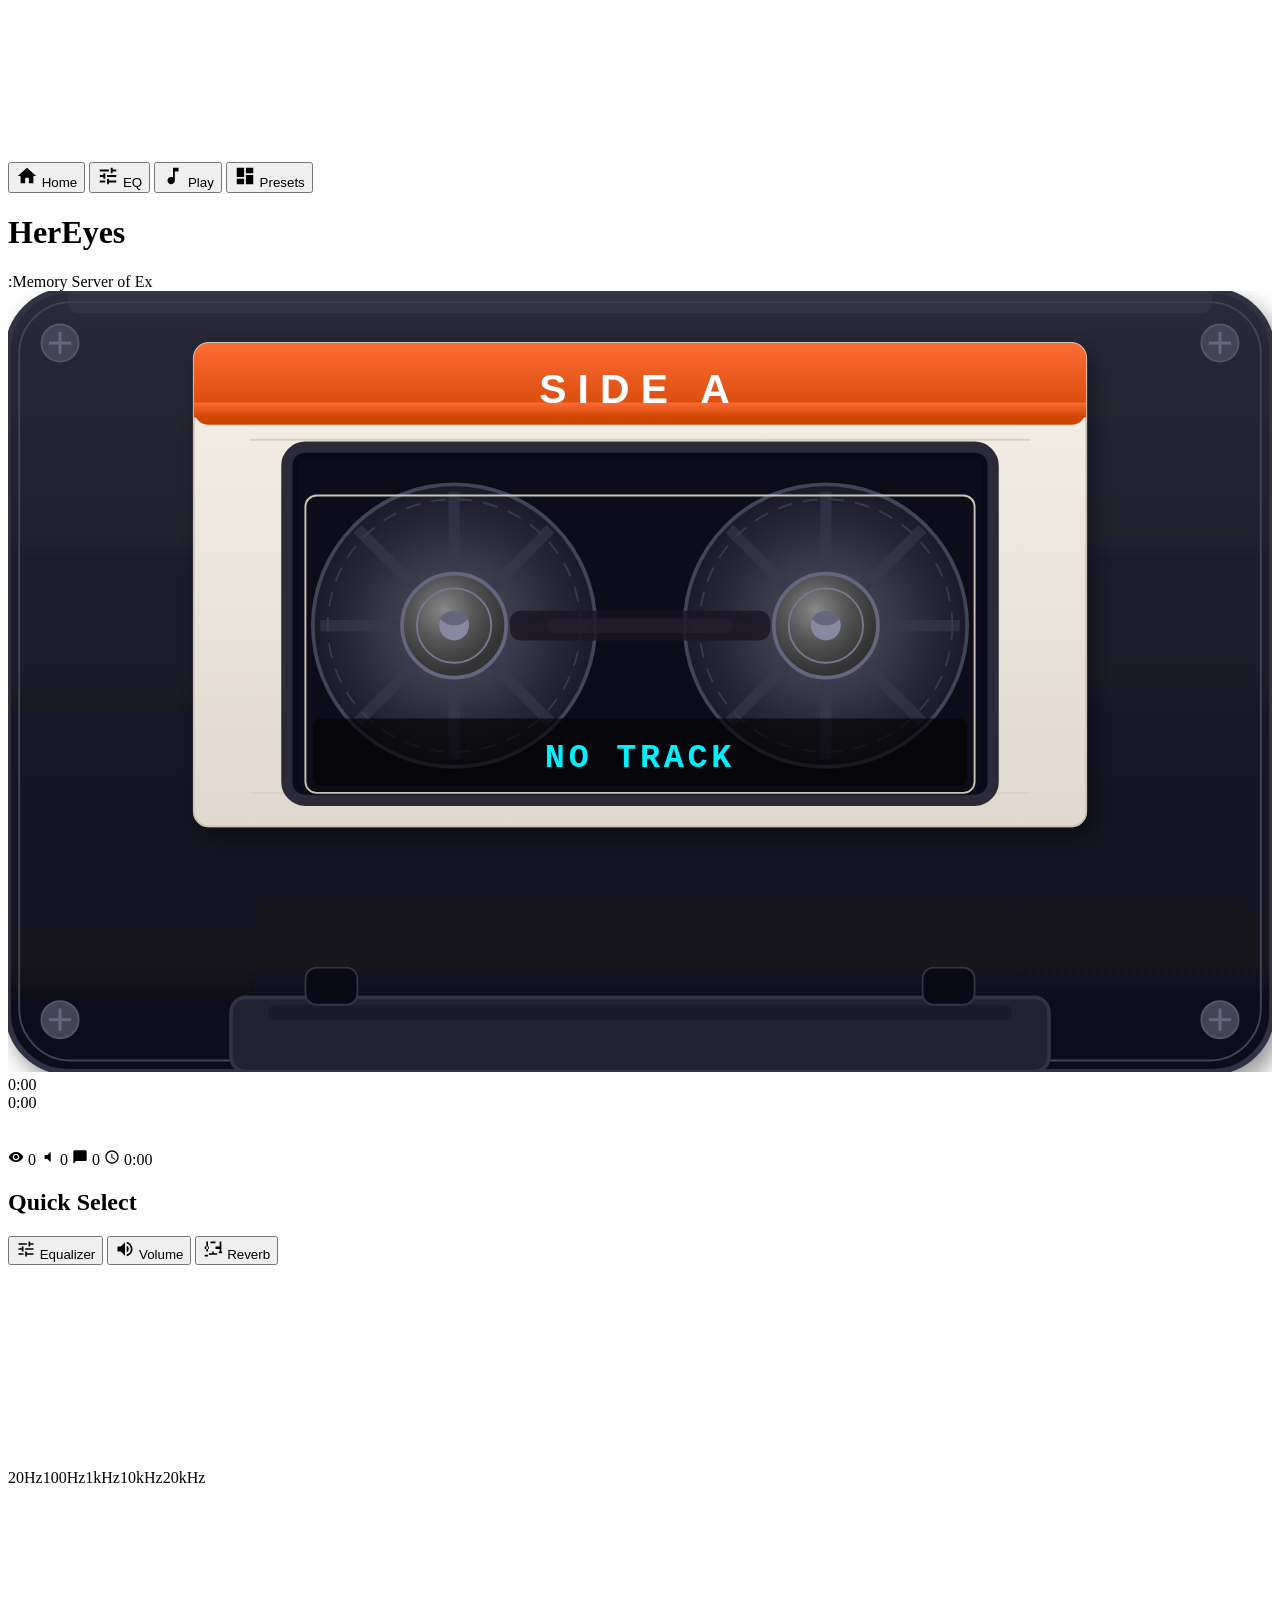
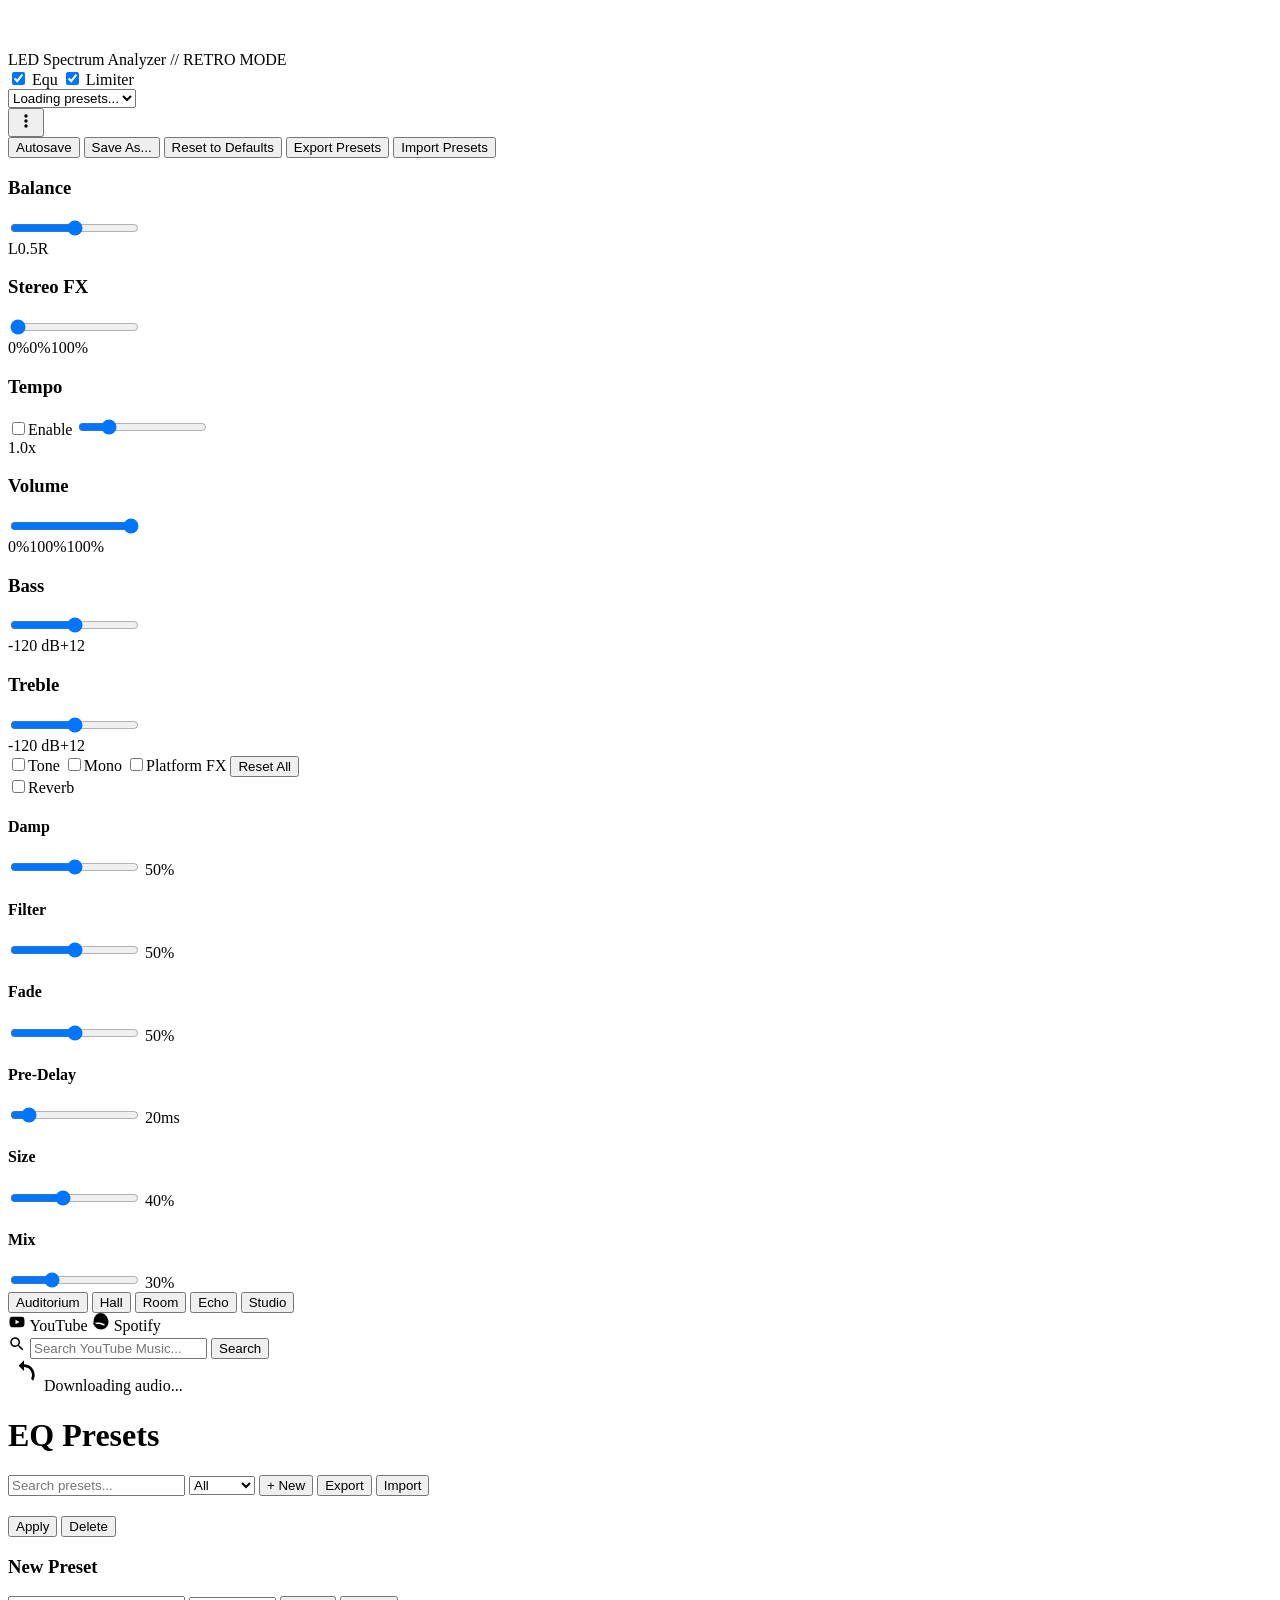
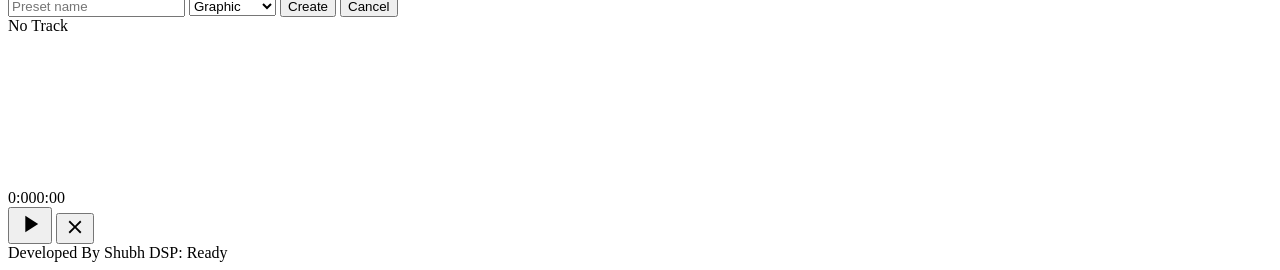
==== commit 3b0b119f: "Add video details panel on dashboard using youtube138 API" ====
--- a/src/main/resources/templates/index.html
+++ b/src/main/resources/templates/index.html
@@ -187,34 +187,22 @@
                     </div>
                 </div>
 
-                <div class="stats-grid">
-                    <div class="stat-card">
-                        <div class="stat-icon">
-                            <svg width="32" height="32" viewBox="0 0 24 24"><path fill="currentColor" d="M3 13h8V3H3v10zm0 8h8v-6H3v6zm10 0h8V11h-8v10zm0-18v6h8V3h-8z"/></svg>
-                        </div>
-                        <div class="stat-info">
-                            <span class="stat-value" id="preset-count">22</span>
-                            <span class="stat-label">EQ Presets</span>
-                        </div>
-                    </div>
-                    <div class="stat-card">
-                        <div class="stat-icon">
-                            <svg width="32" height="32" viewBox="0 0 24 24"><path fill="currentColor" d="M12 3v10.55c-.59-.34-1.27-.55-2-.55-2.21 0-4 1.79-4 4s1.79 4 4 4 4-1.79 4-4V7h4V3h-6z"/></svg>
-                        </div>
-                        <div class="stat-info">
-                            <span class="stat-value">0</span>
-                            <span class="stat-label">Processed Files</span>
-                        </div>
-                    </div>
-                    <div class="stat-card">
-                        <div class="stat-icon">
-                            <svg width="32" height="32" viewBox="0 0 24 24"><path fill="currentColor" d="M12 8c1.1 0 2-.9 2-2s-.9-2-2-2-2 .9-2 2 .9 2 2 2zm0 2c-1.1 0-2 .9-2 2s.9 2 2 2 2-.9 2-2-.9-2-2-2zm0 6c-1.1 0-2 .9-2 2s.9 2 2 2 2-.9 2-2-.9-2-2-2z"/></svg>
-                        </div>
-                        <div class="stat-info">
-                            <span class="stat-value">5-32</span>
-                            <span class="stat-label">Parametric EQ<br>Graphic EQ Bands</span>
-                        </div>
-                    </div>
+                <div id="video-details" class="video-details hidden">
+                    <div class="details-header">
+                        <img id="details-thumb" src="" alt="" class="details-thumb">
+                        <div class="details-title-group">
+                            <h2 id="details-title" class="details-title"></h2>
+                            <span id="details-channel" class="details-channel"></span>
+                            <span id="details-published" class="details-published"></span>
+                        </div>
+                    </div>
+                    <div class="details-stats">
+                        <span class="detail-stat"><svg width="16" height="16" viewBox="0 0 24 24"><path fill="currentColor" d="M12 4.5C7 4.5 2.73 7.61 1 12c1.73 4.39 6 7.5 11 7.5s9.27-3.11 11-7.5c-1.73-4.39-6-7.5-11-7.5zM12 17c-2.76 0-5-2.24-5-5s2.24-5 5-5 5 2.24 5 5-2.24 5-5 5zm0-8c-1.66 0-3 1.34-3 3s1.34 3 3 3 3-1.34 3-3-1.34-3-3-3z"/></svg> <span id="details-views">0</span></span>
+                        <span class="detail-stat"><svg width="16" height="16" viewBox="0 0 24 24"><path fill="currentColor" d="M7 9v6h4l5 5V4l-5 5H7z"/></svg> <span id="details-likes">0</span></span>
+                        <span class="detail-stat"><svg width="16" height="16" viewBox="0 0 24 24"><path fill="currentColor" d="M20 2H4c-1.1 0-2 .9-2 2v18l4-4h14c1.1 0 2-.9 2-2V4c0-1.1-.9-2-2-2z"/></svg> <span id="details-comments">0</span></span>
+                        <span class="detail-stat"><svg width="16" height="16" viewBox="0 0 24 24"><path fill="currentColor" d="M11.99 2C6.47 2 2 6.48 2 12s4.47 10 9.99 10C17.52 22 22 17.52 22 12S17.52 2 11.99 2zM12 20c-4.42 0-8-3.58-8-8s3.58-8 8-8 8 3.58 8 8-3.58 8-8 8zm.5-13H11v6l5.25 3.15.75-1.23-4.5-2.67z"/></svg> <span id="details-duration">0:00</span></span>
+                    </div>
+                    <div id="details-description" class="details-description"></div>
                 </div>
                 <div class="quick-presets">
                     <h2>Quick Select</h2>
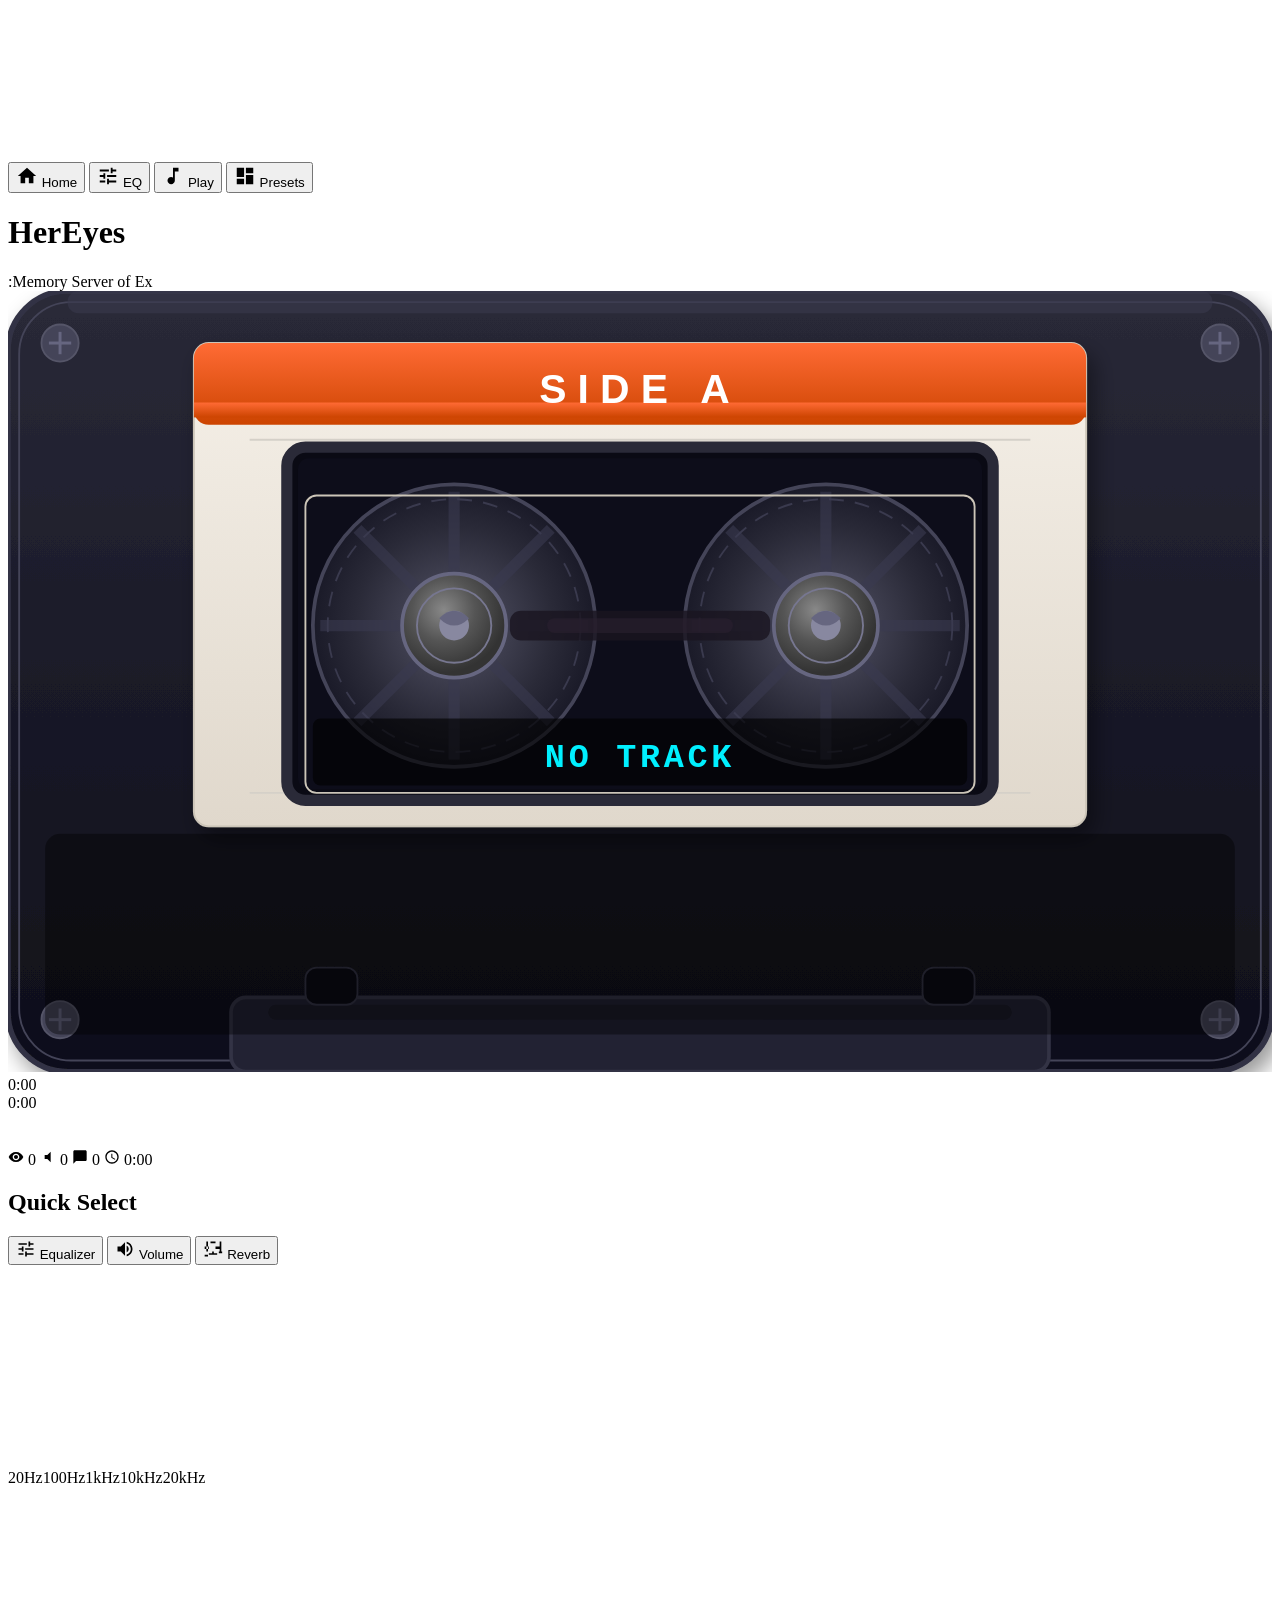
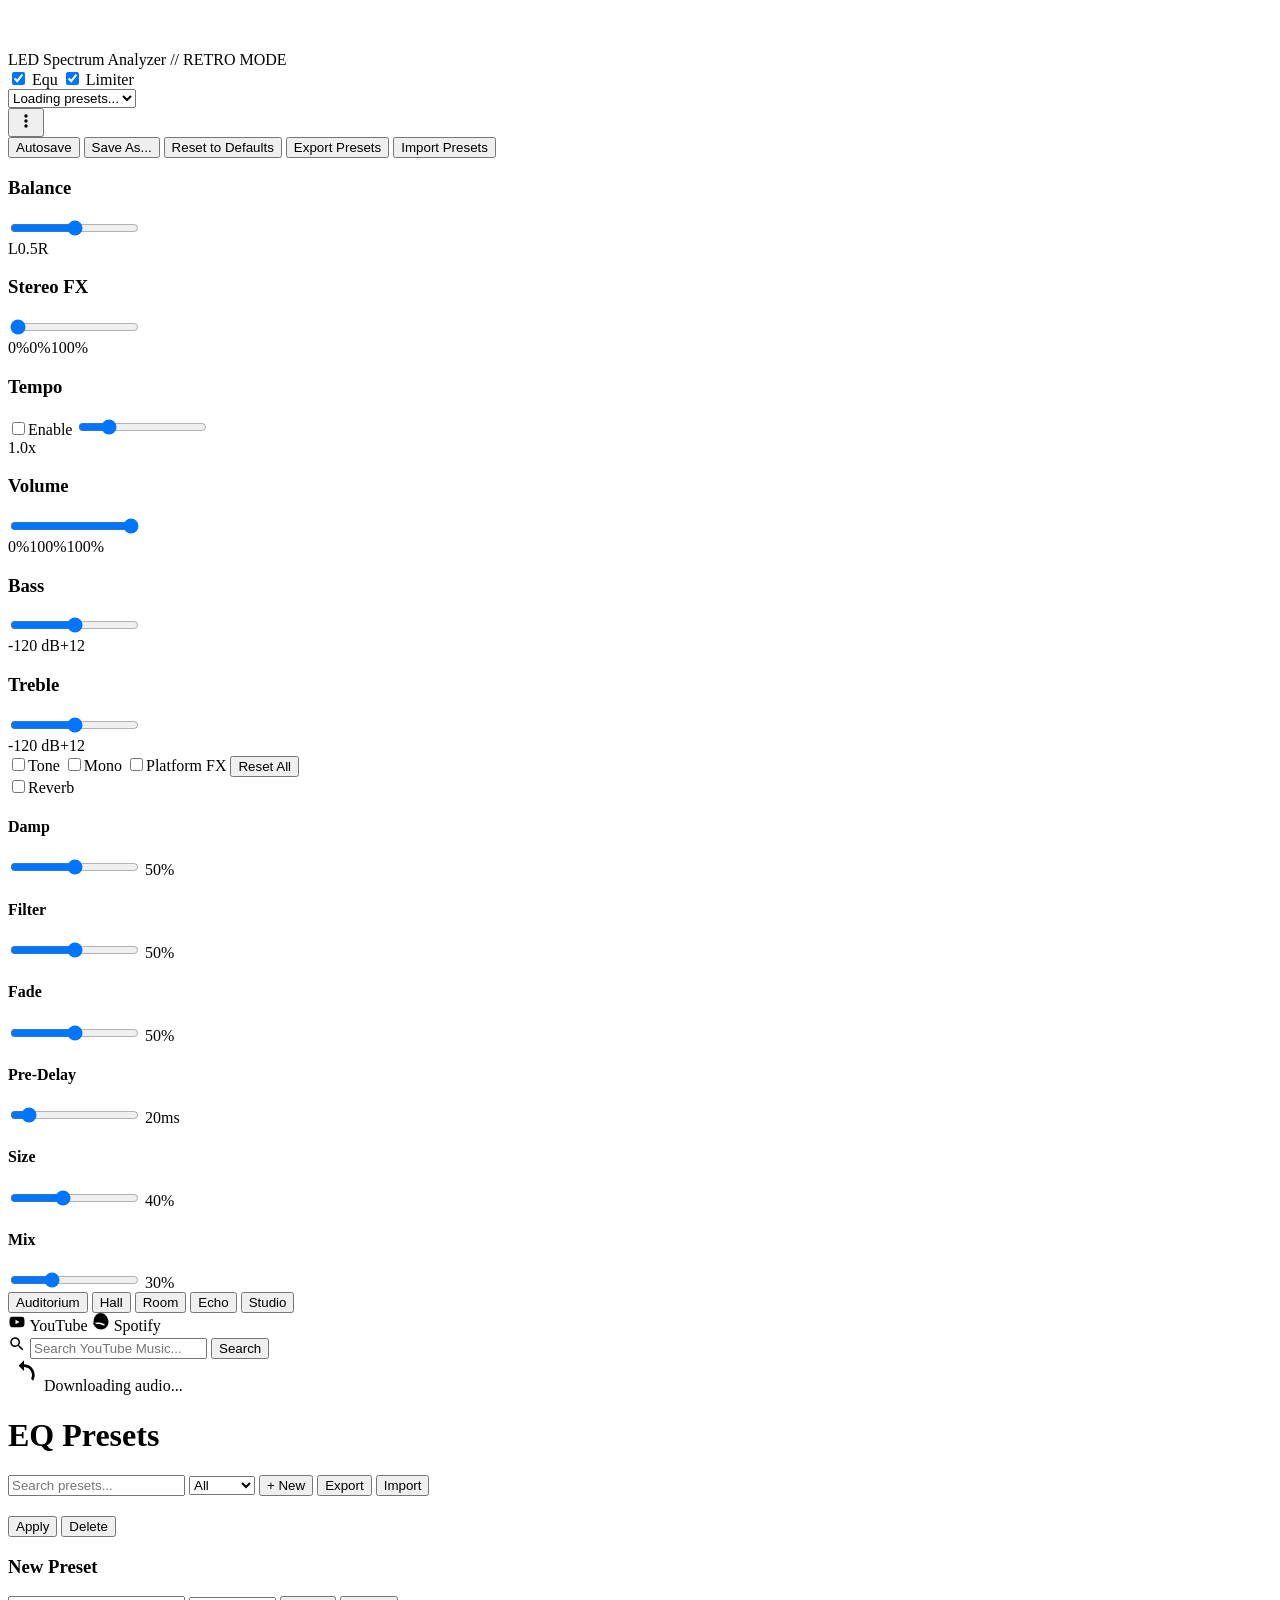
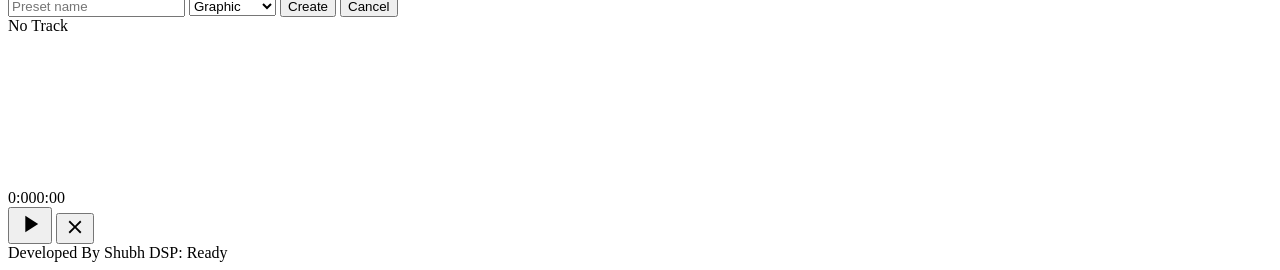
==== commit cab5ff4d: "Show video stats (views, likes, comments, channel, published) on cassette player body" ====
--- a/src/main/resources/templates/index.html
+++ b/src/main/resources/templates/index.html
@@ -176,6 +176,12 @@
                             <!-- Song title on label -->
                             <rect x="82" y="115" width="176" height="18" rx="2" fill="rgba(0,0,0,0.7)" opacity="0.9"/>
                             <text id="cassette-title-svg" x="170" y="128" text-anchor="middle" font-family="'Courier New', monospace" font-size="9" font-weight="bold" fill="#00f0ff" letter-spacing="1">NO TRACK</text>
+
+                            <!-- Bottom stats bar on cassette -->
+                            <rect x="10" y="146" width="320" height="54" rx="4" fill="rgba(0,0,0,0.5)" opacity="0.8"/>
+                            <text id="cassette-stats-line1" x="170" y="162" text-anchor="middle" font-family="'Courier New',monospace" font-size="8" fill="#aaaacc" letter-spacing="0.5"></text>
+                            <text id="cassette-stats-line2" x="170" y="178" text-anchor="middle" font-family="'Courier New',monospace" font-size="8" fill="#8888aa" letter-spacing="0.5"></text>
+                            <text id="cassette-stats-line3" x="170" y="194" text-anchor="middle" font-family="'Courier New',monospace" font-size="8" fill="#8888aa" letter-spacing="0.5"></text>
                         </svg>
                     </div>
                     <div class="cassette-time-row">
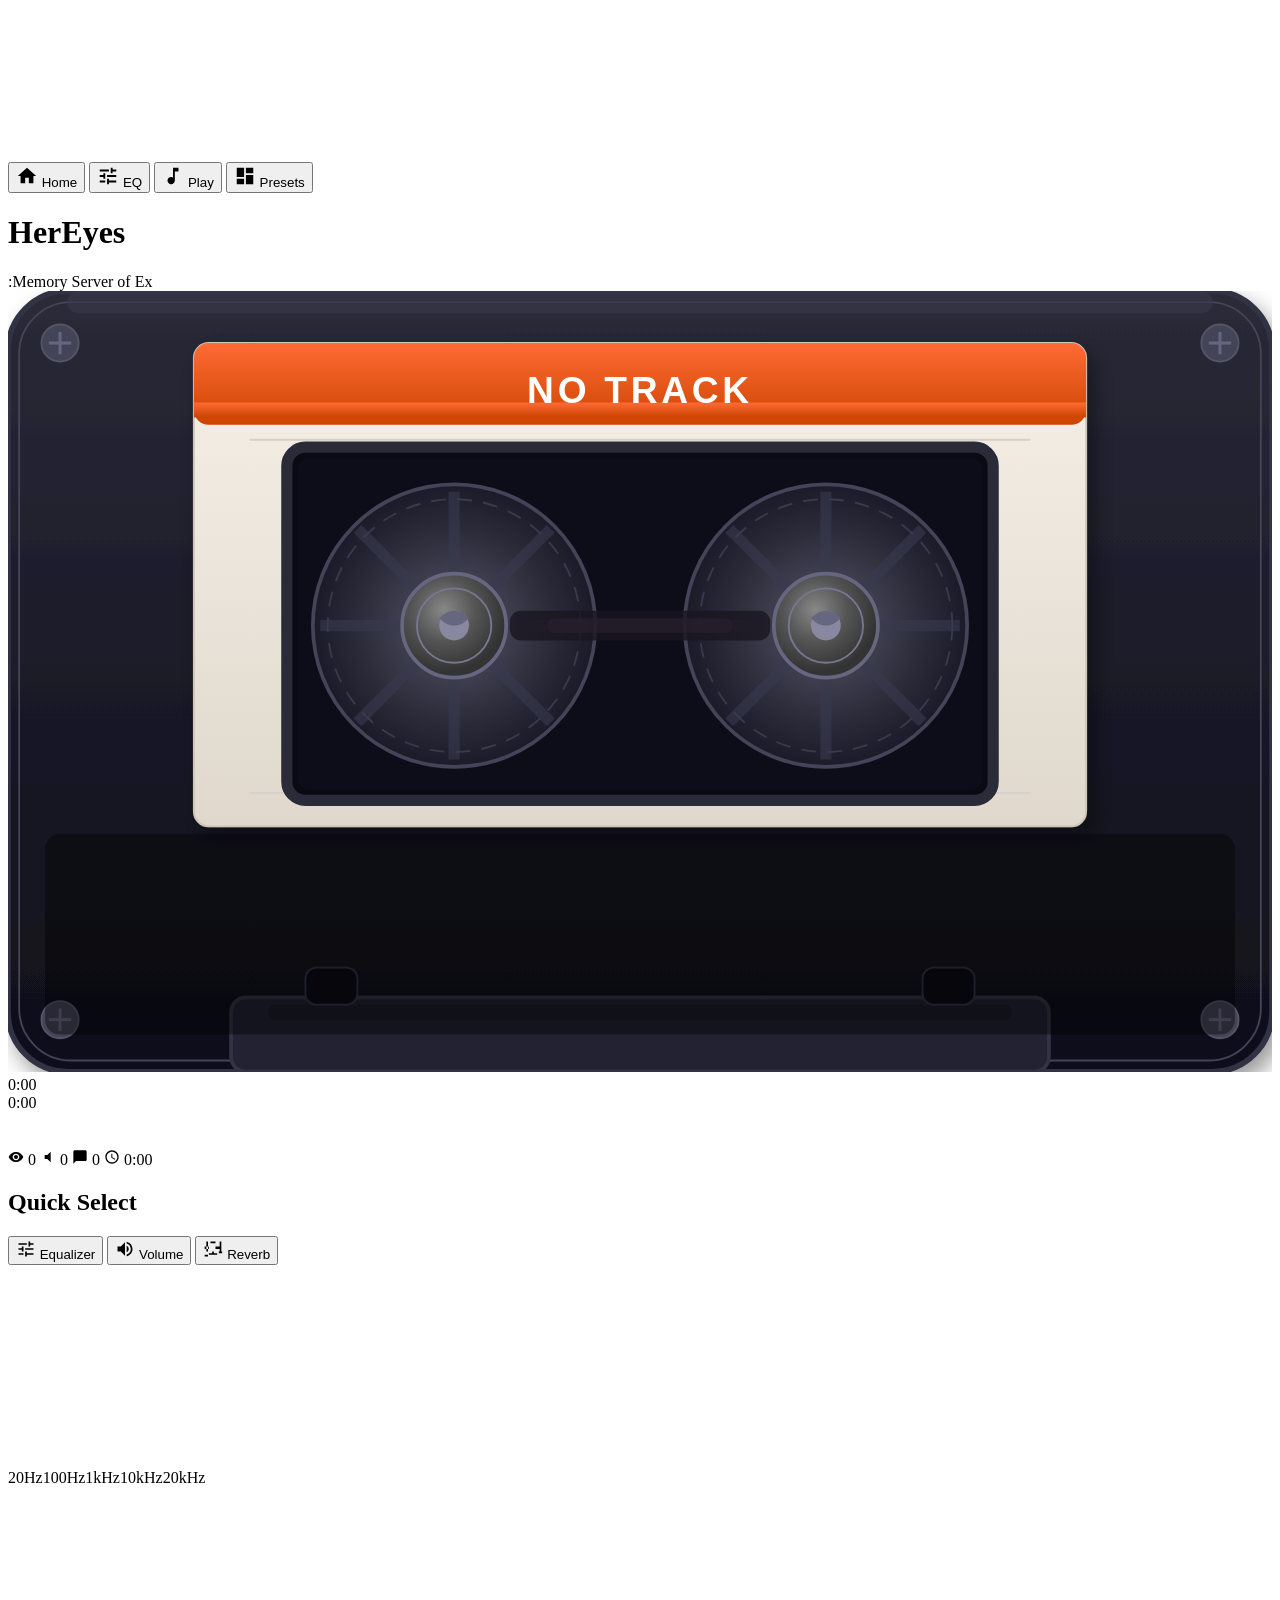
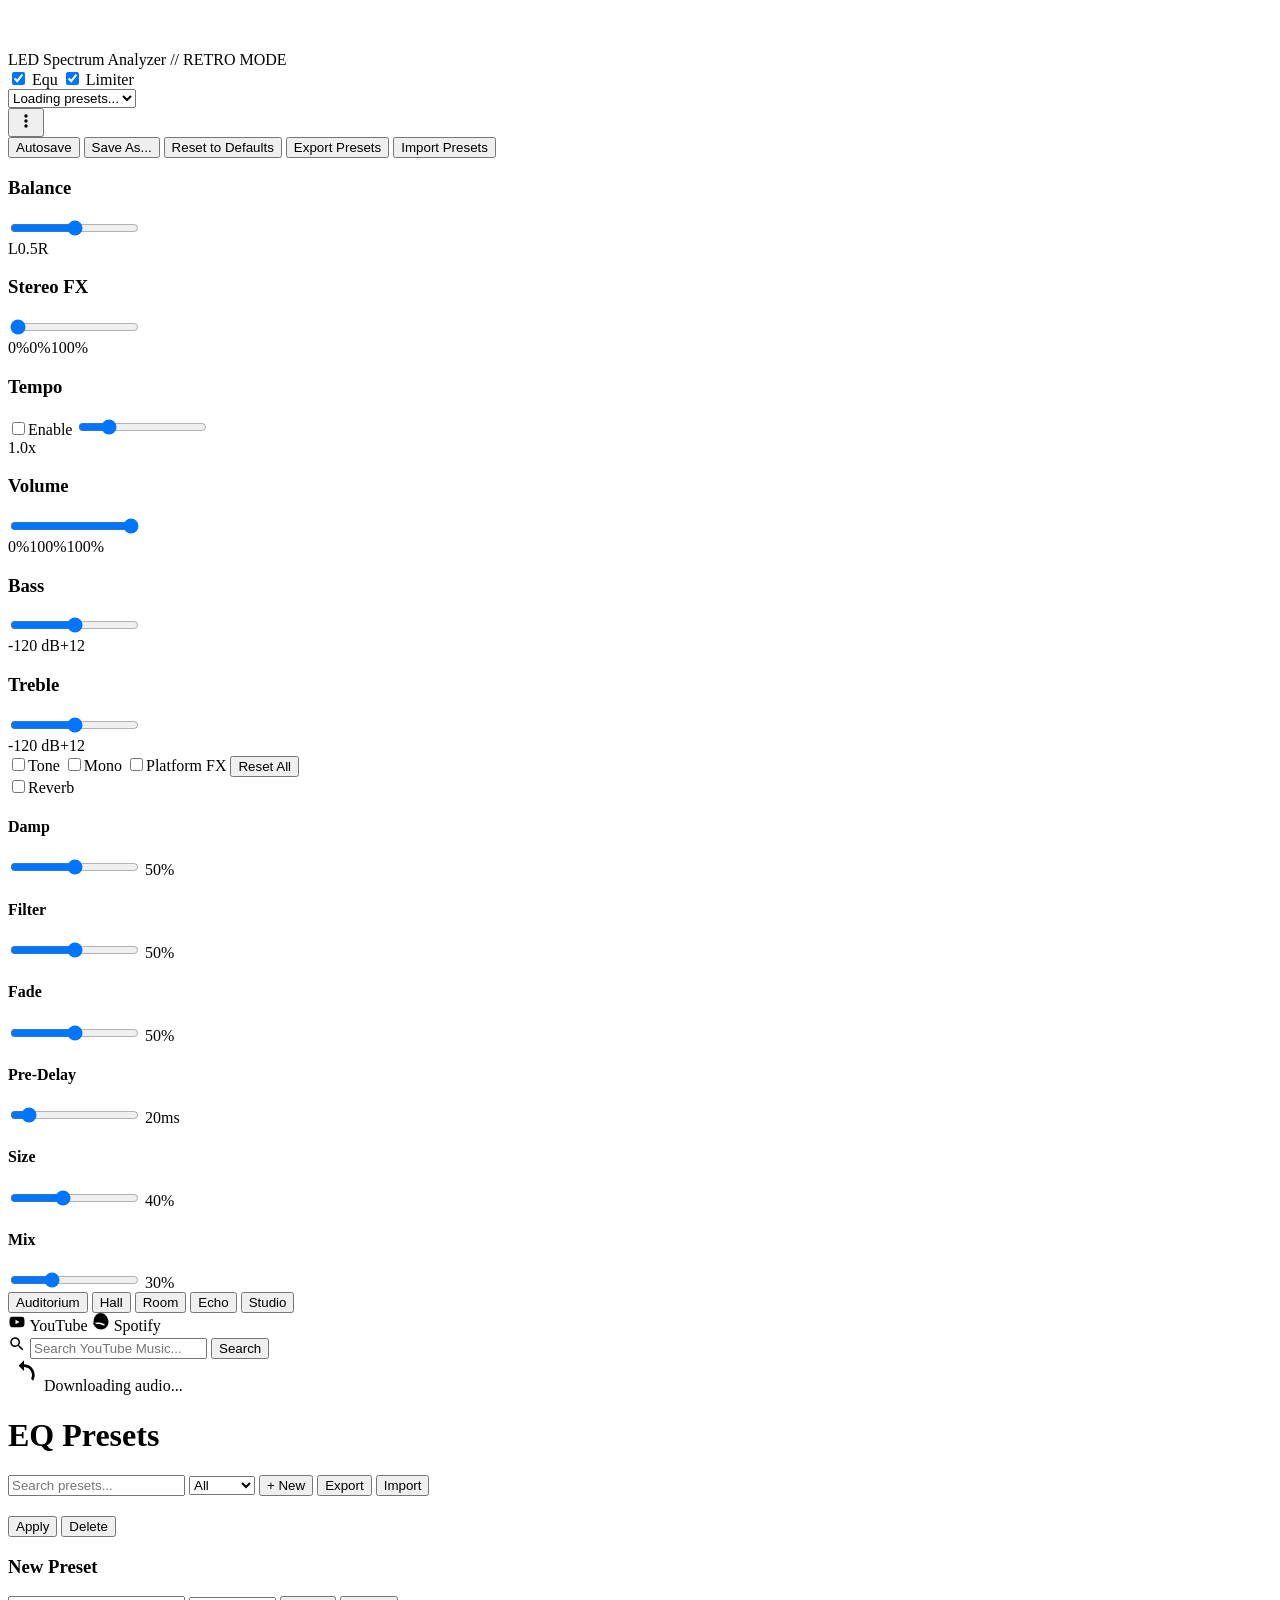
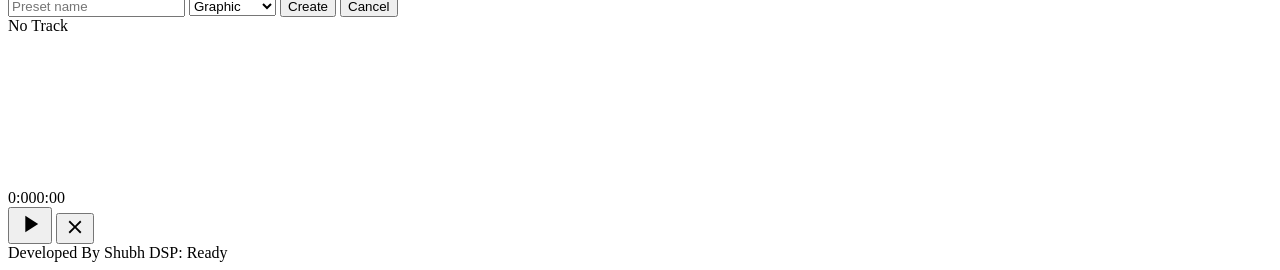
==== commit c8600bc4: "Cassette: full-label album art, title in top stripe, faster playback" ====
--- a/src/main/resources/templates/index.html
+++ b/src/main/resources/templates/index.html
@@ -75,7 +75,7 @@
                                     <stop offset="100%" stop-color="#333"/>
                                 </radialGradient>
                                 <clipPath id="labelClip">
-                                    <rect x="80" y="55" width="180" height="80" rx="3"/>
+                                    <rect x="50" y="14" width="240" height="130" rx="4"/>
                                 </clipPath>
                                 <filter id="shadow1" x="-5%" y="-5%" width="115%" height="115%">
                                     <feDropShadow dx="2" dy="3" stdDeviation="3" flood-opacity="0.4"/>
@@ -117,8 +117,8 @@
                             <rect x="50" y="14" width="240" height="22" rx="4" fill="url(#labelStripe)"/>
                             <rect x="50" y="30" width="240" height="4" fill="url(#labelStripe)"/>
 
-                            <!-- Side A text -->
-                            <text x="170" y="30" text-anchor="middle" font-family="Arial, sans-serif" font-size="11" font-weight="bold" fill="#fff" letter-spacing="3">SIDE A</text>
+                            <!-- Song title on top stripe -->
+                            <text id="cassette-title-svg" x="170" y="30" text-anchor="middle" font-family="Arial, sans-serif" font-size="10" font-weight="bold" fill="#fff" letter-spacing="1">NO TRACK</text>
 
                             <!-- Label lines decoration -->
                             <line x1="65" y1="40" x2="275" y2="40" stroke="#d5d0c8" stroke-width="0.5"/>
@@ -162,20 +162,10 @@
                             <rect x="135" y="86" width="70" height="8" rx="3" fill="#1a1520" opacity="0.8"/>
                             <rect x="145" y="88" width="50" height="4" rx="2" fill="#2a2030" opacity="0.6"/>
 
-                            <!-- Album art in label area -->
-                            <image id="cassette-img-svg" x="80" y="55" width="180" height="80" clip-path="url(#labelClip)" preserveAspectRatio="xMidYMid slice" opacity="0">
-                                <animate attributeName="opacity" from="0" to="1" dur="0.3s" fill="freeze"/>
+                            <!-- Album art covering full label -->
+                            <image id="cassette-img-svg" x="50" y="14" width="240" height="130" clip-path="url(#labelClip)" preserveAspectRatio="xMidYMid slice" opacity="-0.5">
+                                <animate attributeName="opacity" from="0" to="0.4" dur="0.3s" fill="freeze"/>
                             </image>
-
-                            <!-- Label overlay gradient over album art -->
-                            <rect x="80" y="55" width="180" height="80" rx="3" fill="none" stroke="#ccc5b8" stroke-width="0.5"/>
-                            <rect x="80" y="55" width="180" height="80" rx="3" fill="url(#labelGrad)" opacity="0">
-                                <animate attributeName="opacity" values="0;0" dur="0.1s" fill="freeze"/>
-                            </rect>
-
-                            <!-- Song title on label -->
-                            <rect x="82" y="115" width="176" height="18" rx="2" fill="rgba(0,0,0,0.7)" opacity="0.9"/>
-                            <text id="cassette-title-svg" x="170" y="128" text-anchor="middle" font-family="'Courier New', monospace" font-size="9" font-weight="bold" fill="#00f0ff" letter-spacing="1">NO TRACK</text>
 
                             <!-- Bottom stats bar on cassette -->
                             <rect x="10" y="146" width="320" height="54" rx="4" fill="rgba(0,0,0,0.5)" opacity="0.8"/>
@@ -208,7 +198,6 @@
                         <span class="detail-stat"><svg width="16" height="16" viewBox="0 0 24 24"><path fill="currentColor" d="M20 2H4c-1.1 0-2 .9-2 2v18l4-4h14c1.1 0 2-.9 2-2V4c0-1.1-.9-2-2-2z"/></svg> <span id="details-comments">0</span></span>
                         <span class="detail-stat"><svg width="16" height="16" viewBox="0 0 24 24"><path fill="currentColor" d="M11.99 2C6.47 2 2 6.48 2 12s4.47 10 9.99 10C17.52 22 22 17.52 22 12S17.52 2 11.99 2zM12 20c-4.42 0-8-3.58-8-8s3.58-8 8-8 8 3.58 8 8-3.58 8-8 8zm.5-13H11v6l5.25 3.15.75-1.23-4.5-2.67z"/></svg> <span id="details-duration">0:00</span></span>
                     </div>
-                    <div id="details-description" class="details-description"></div>
                 </div>
                 <div class="quick-presets">
                     <h2>Quick Select</h2>
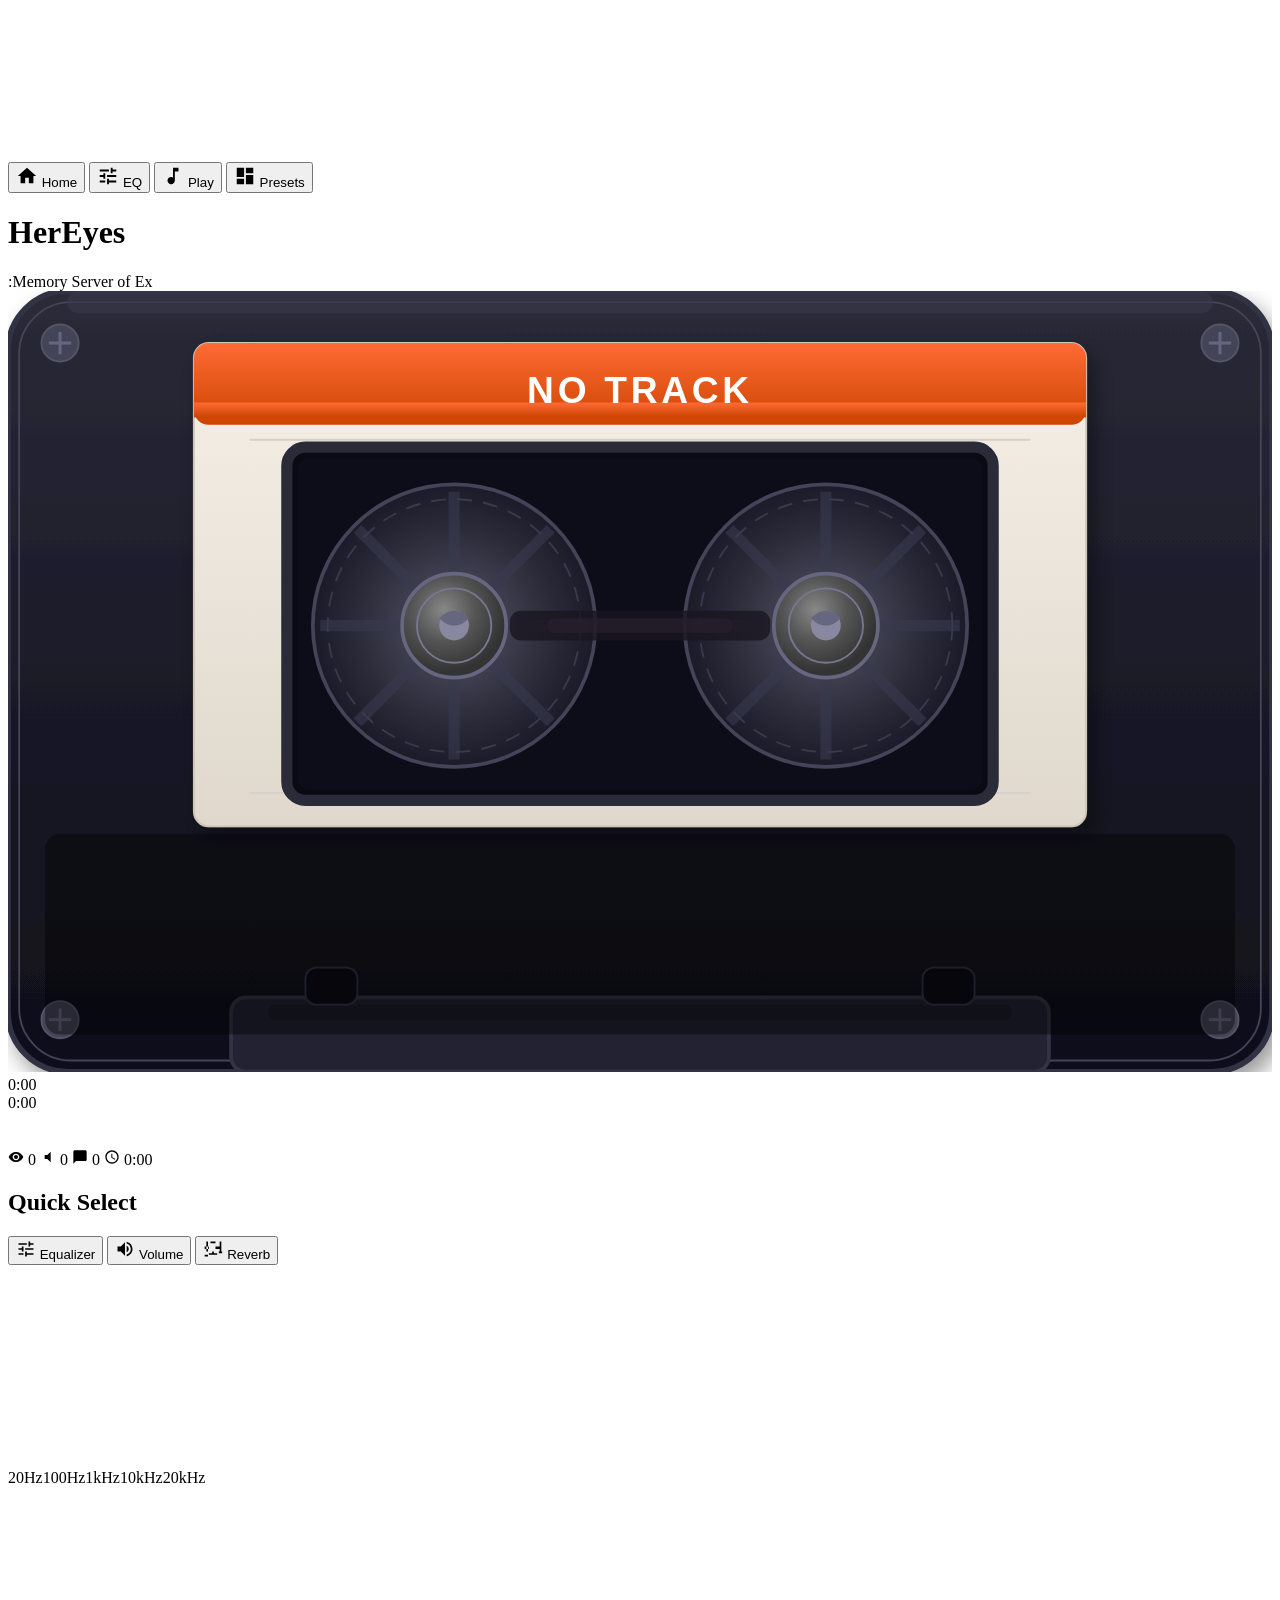
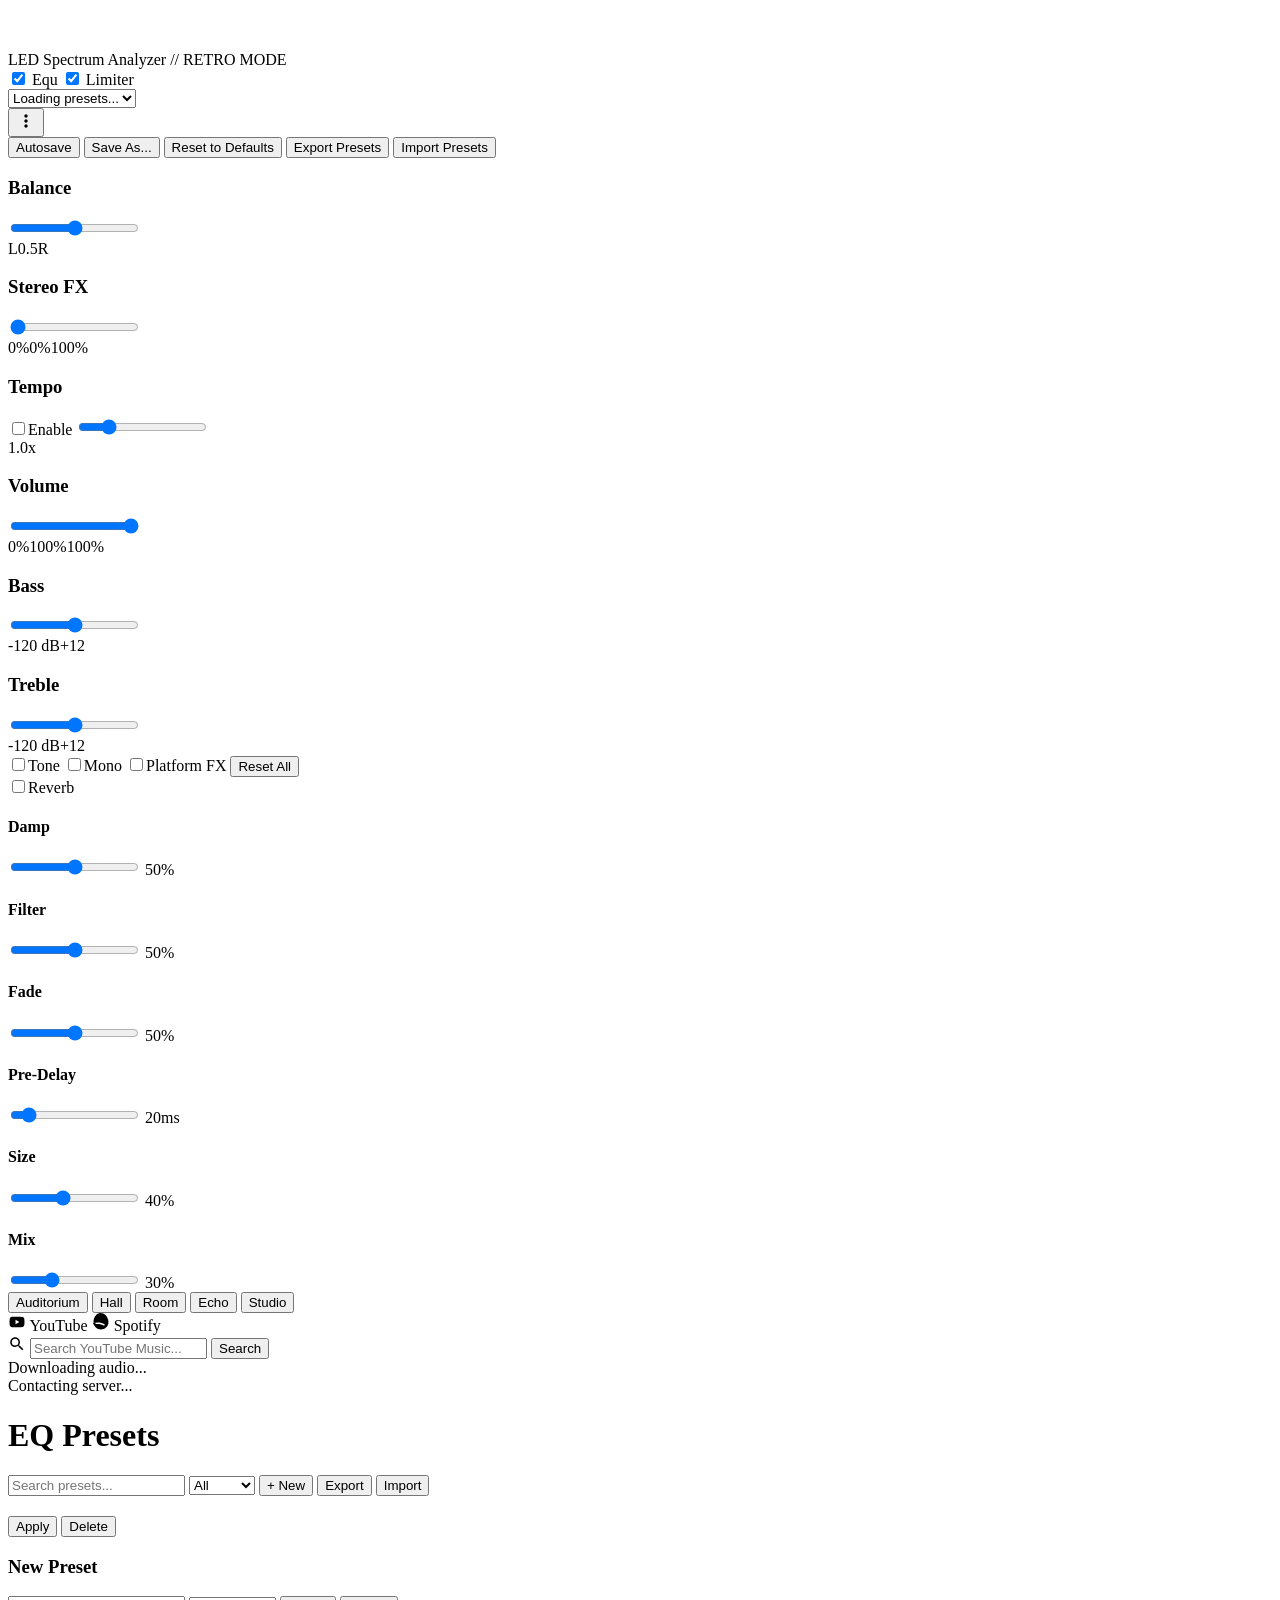
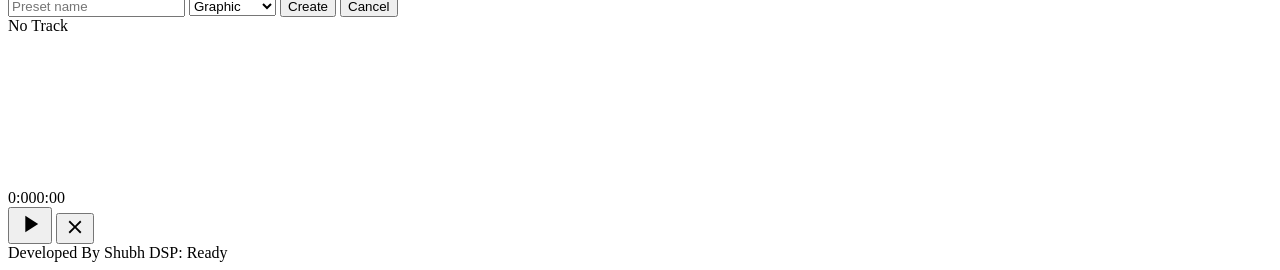
==== commit ee378825: "Win95 progress bar; retry play on READY; forward Range header in proxy; media downloader first" ====
--- a/src/main/resources/templates/index.html
+++ b/src/main/resources/templates/index.html
@@ -372,8 +372,15 @@
                 <div id="search-status" class="search-status"></div>
                 <div id="search-results" class="yt-results"></div>
                 <div id="loading-spinner" class="loading-spinner hidden">
-                    <svg width="32" height="32" viewBox="0 0 24 24" class="spinner"><path fill="currentColor" d="M12 4V1L8 5l4 4V6c3.31 0 6 2.69 6 6 0 1.01-.25 1.97-.7 2.8l1.46 1.46C19.54 15.03 20 13.57 20 12c0-4.42-3.58-8-8-8z"/></svg>
-                    <span>Downloading audio...</span>
+                    <div class="win95-progress">
+                        <div class="win95-progress-title">Downloading audio...</div>
+                        <div class="win95-progress-bar">
+                            <div class="win95-progress-fill" id="win95-progress-fill">
+                                <div class="win95-progress-anim"></div>
+                            </div>
+                        </div>
+                        <div class="win95-progress-status" id="win95-progress-status">Contacting server...</div>
+                    </div>
                 </div>
             </div>
         </div>
